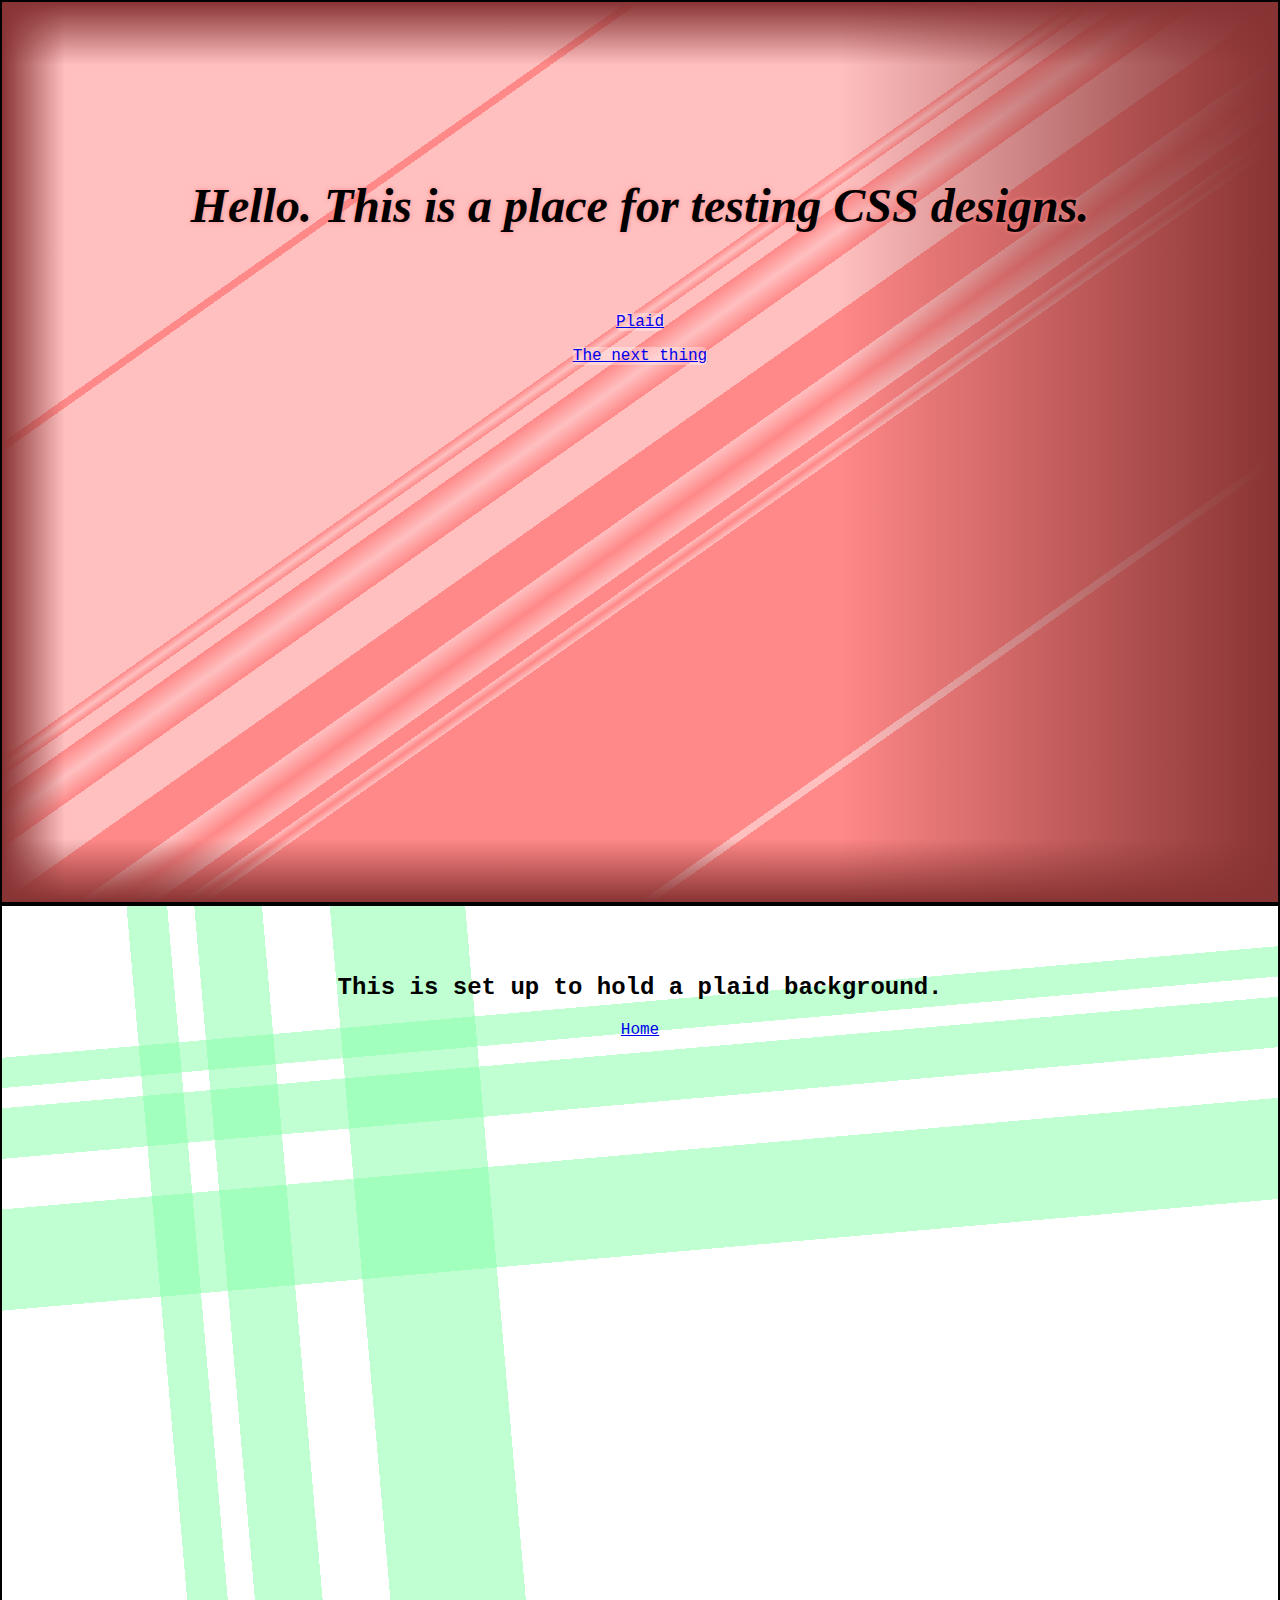
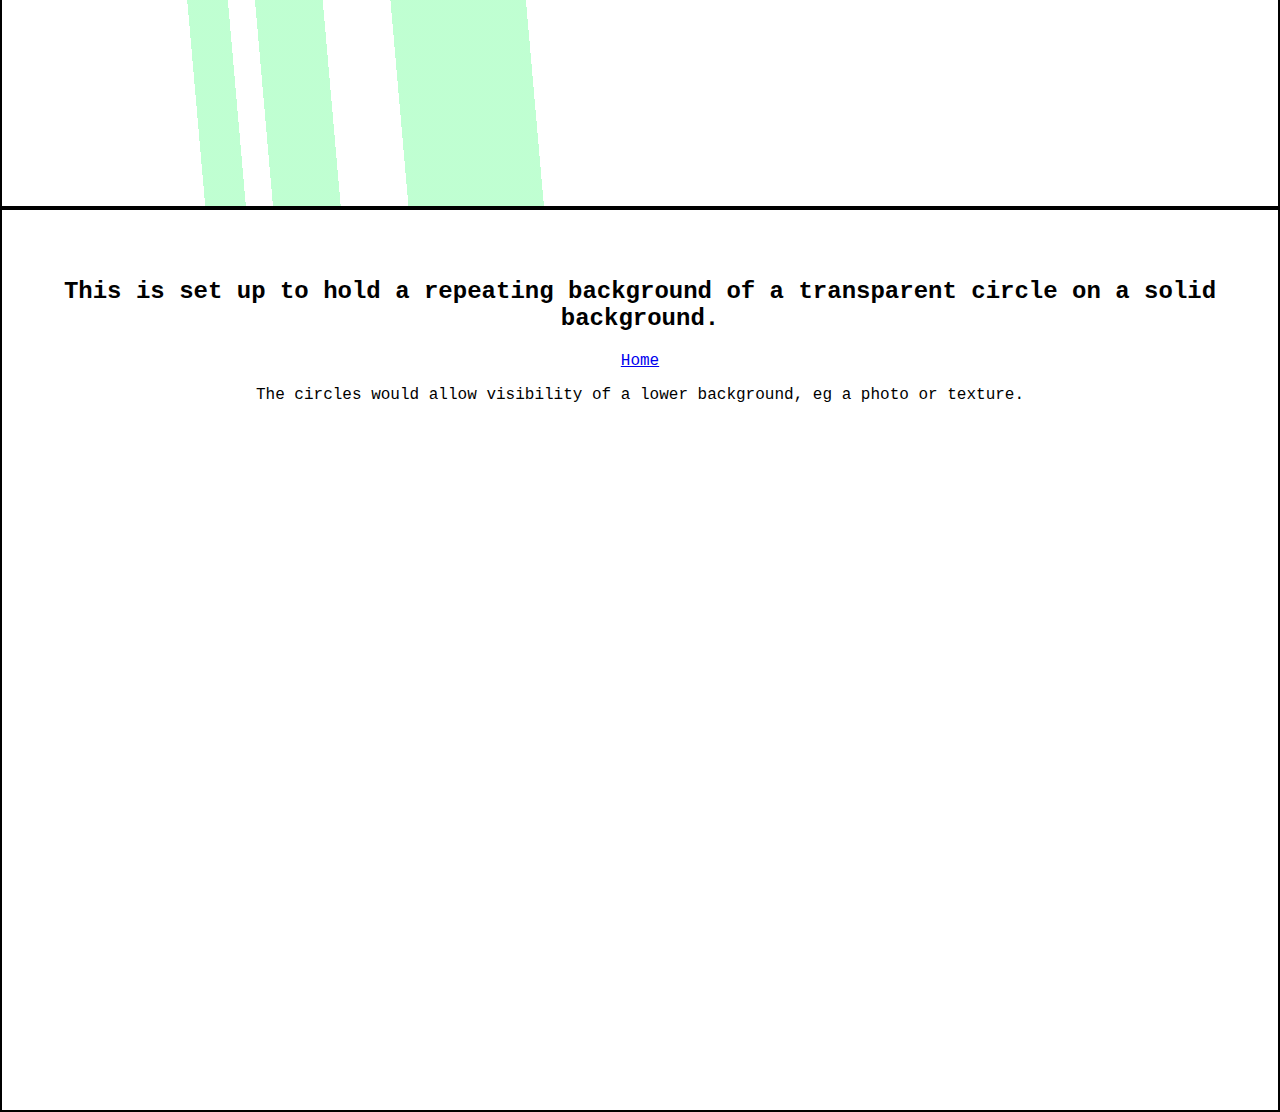
==== sandbox.html @ 55fc09f0 "Added fancy diagonal stripes to the Home section" ====
<!DOCTYPE html>
<html lang="en">
<head>
    <meta charset="utf-8" />
    <meta name="viewport" content="width=device-width, initial-scale=1.0" />
    <link rel="stylesheet" href="styles.css" />
</head>
<body>
    <section id="Home">
        <hgroup></hgroup>
            <h1>Hello. This is a place for testing CSS designs.</h1>
            <nav>
                <p><a href="#Plaid">Plaid</a></p>
                <p><a href="#TransparentCircles">The next thing</a></p>
            </nav>
        </hgroup>
    </section>
    <section id="Plaid">
        <hgroup>
            <h2>This is set up to hold a plaid background.</h2>
            <p><a href="#Home">Home</a></p>
        </hgroup>
    </section>
    <section id="TransparentCircles">
        <hgroup>
            <h2>This is set up to hold a repeating background of a transparent circle on a solid background.</h2>
            <p><a href="#Home">Home</a></p>
            <p>The circles would allow visibility of a lower background, eg a photo or texture.</p>
        </hgroup>
    </section>
</body>
</html>
---- styles.css ----
body {
    background-color: #FFFFFF;
    text-align: center;
    font-family: 'Courier New', Courier, monospace;
    height: 100vh;
    width: 100%;
    margin: 0;
    padding: 0;
}

h1 {
    font-size: 3rem;
    font-family: Cambria, Cochin, Georgia, Times, 'Times New Roman', serif;
    font-style: italic;
    margin: 5rem auto;
    
}

section {
    min-height: 100vh;
    border: 2px solid black;
}

hgroup {padding: 3rem;}

#Home {
    --darkest: #883333;
    --darker: #FF8888;
    --lighter: #FF888888;
    background-image: 
        linear-gradient(
            var(--darkest),
            transparent 7vh,
            transparent 93vh,
            var(--darkest)
        ),
        linear-gradient(
            to right,
            var(--darkest),
            transparent 7vh,
            transparent 93vh,
            var(--darkest)
        ),
        linear-gradient(
            to left top,
            var(--darker) 24.5%,
            var(--lighter) 24.5%,
            var(--lighter) 25%,

            var(--darker) 25%,
            var(--darker) 42%,

            var(--lighter) 42%,
            var(--darker) 42.5%,
            var(--lighter) 43%,

            var(--darker) 43%,
            var(--darker) 44%,

            var(--lighter) 44%,
            var(--darker) 45.5%,
            var(--lighter) 47%,

            var(--darker) 47%,
            var(--darker) 50%, 
            
            var(--lighter) 50%, 
            var(--lighter) 53%,

            var(--darker) 53%,
            var(--lighter) 54.5%,
            var(--darker) 56%,

            var(--lighter) 56%,
            var(--lighter) 57%,

            var(--darker) 57%,
            var(--lighter) 57.5%,
            var(--darker) 58%,

            var(--lighter) 58%,
            var(--lighter) 75%,

            var(--darker) 75%,
            var(--darker) 75.5%,
            var(--lighter) 75.5%
        )
    ;
}

#Home h1 {
    text-shadow: 0px 0px 5px var(--darker);
}

#Home a {
    background-color: #FFFFFF55;
    border-radius: 5px;
}

#Plaid {
    --plaid-1: #88FFAA88;
    background-image: 
        linear-gradient(
            175deg,
            transparent 15%,
            var(--plaid-1) 15%,
            var(--plaid-1) 18%,
            transparent 18%,
            transparent 20%,
            var(--plaid-1) 20%,
            var(--plaid-1) 25%,
            transparent 25%,
            transparent 30%,
            var(--plaid-1) 30%,
            var(--plaid-1) 40%,
            transparent 40%
        ),
        linear-gradient(
            85deg,
            transparent 15%,
            var(--plaid-1) 15%,
            var(--plaid-1) 18%,
            transparent 18%,
            transparent 20%,
            var(--plaid-1) 20%,
            var(--plaid-1) 25%,
            transparent 25%,
            transparent 30%,
            var(--plaid-1) 30%,
            var(--plaid-1) 40%,
            transparent 40%
        )
    ;
}

#TransparentCircles {

}
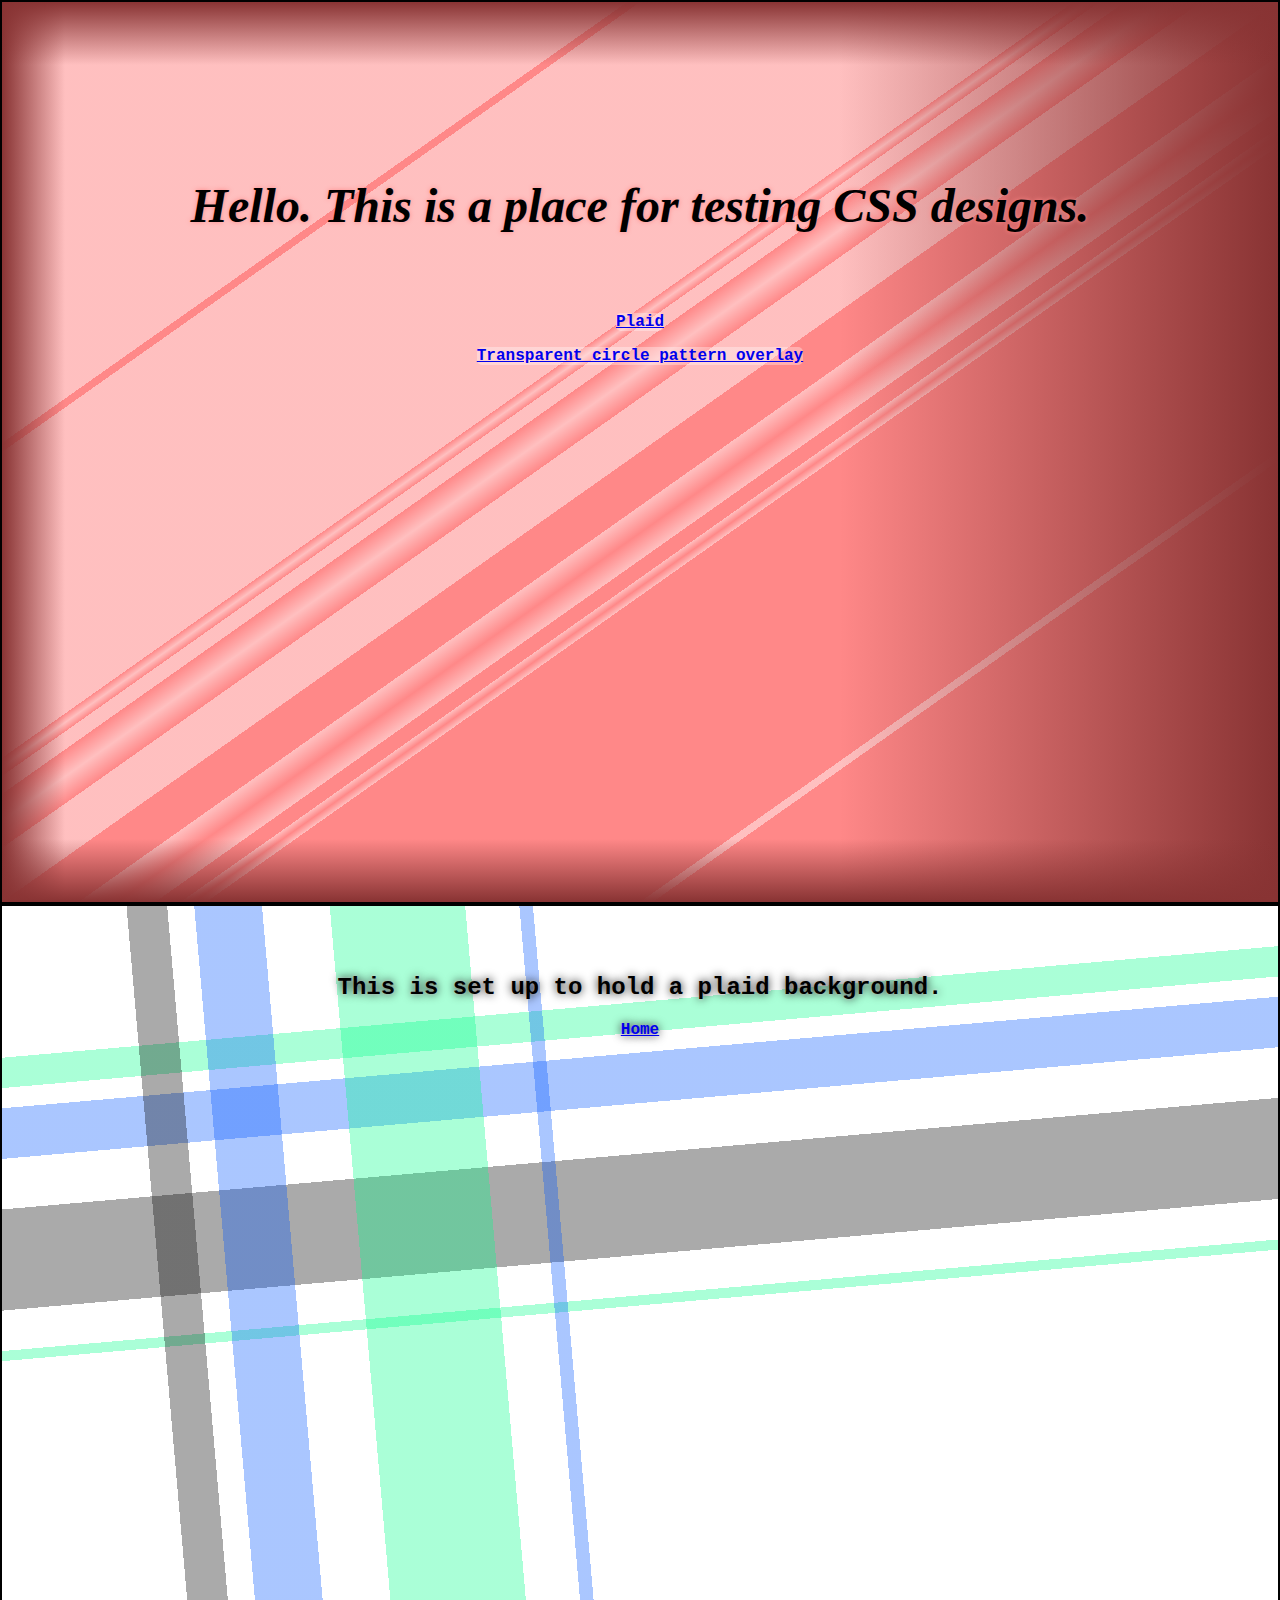
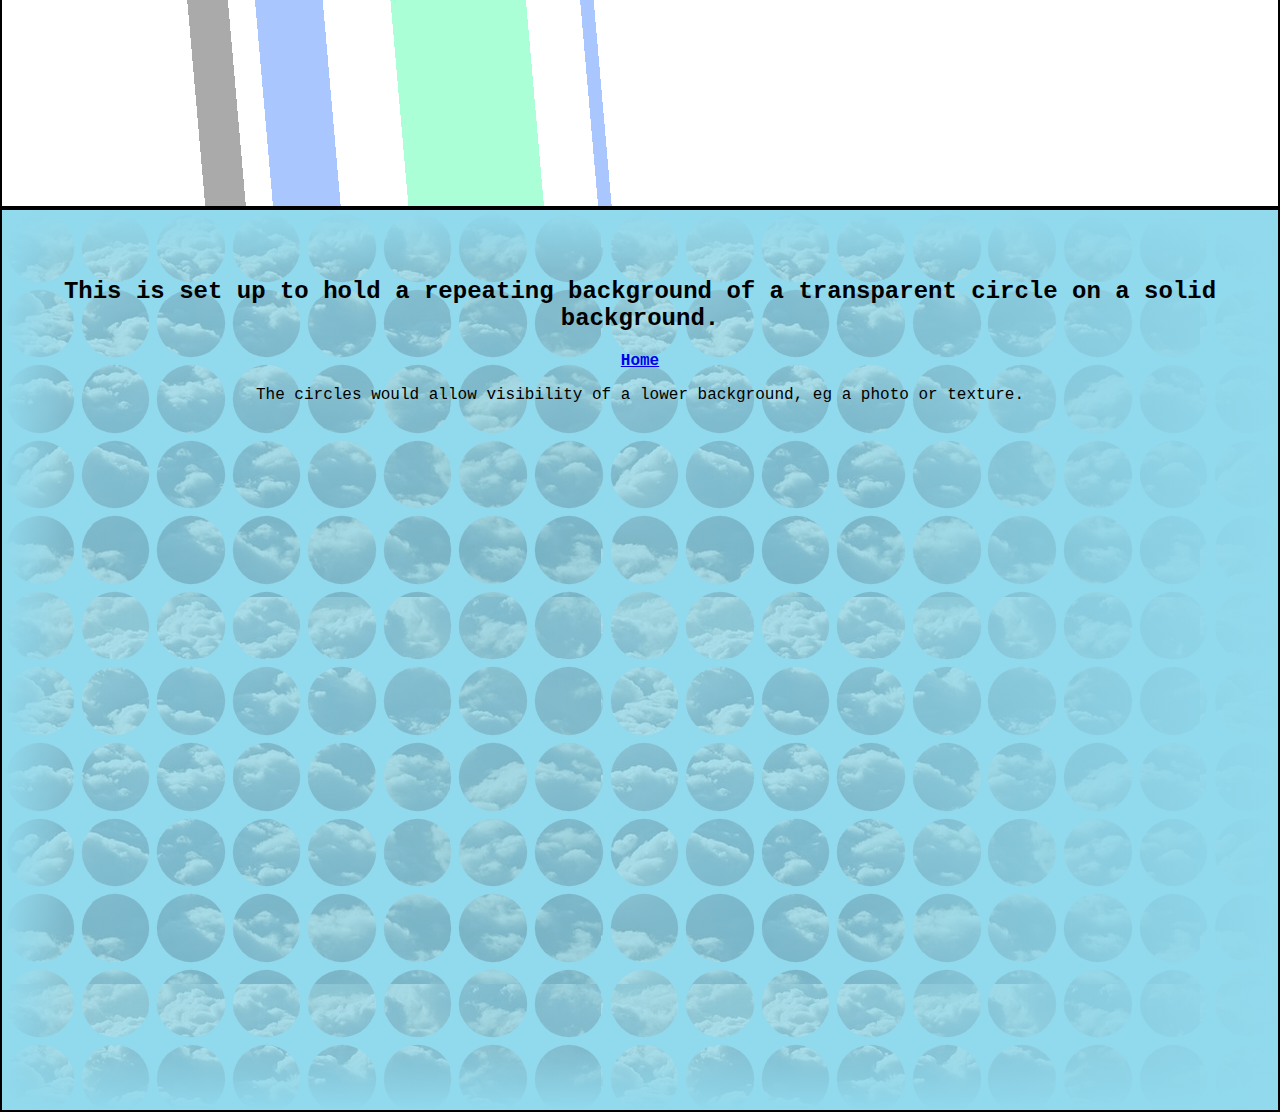
==== commit e8b29635: "Added the basic version of the background for the transparent circles section" ====
--- a/sandbox.html
+++ b/sandbox.html
@@ -11,7 +11,7 @@
             <h1>Hello. This is a place for testing CSS designs.</h1>
             <nav>
                 <p><a href="#Plaid">Plaid</a></p>
-                <p><a href="#TransparentCircles">The next thing</a></p>
+                <p><a href="#TransparentCircles">Transparent circle pattern overlay</a></p>
             </nav>
         </hgroup>
     </section>
@@ -27,6 +27,7 @@
             <p><a href="#Home">Home</a></p>
             <p>The circles would allow visibility of a lower background, eg a photo or texture.</p>
         </hgroup>
+        <div id="clouds"></div>
     </section>
 </body>
 </html>--- a/styles.css
+++ b/styles.css
@@ -8,20 +8,16 @@
     padding: 0;
 }
 
-h1 {
-    font-size: 3rem;
-    font-family: Cambria, Cochin, Georgia, Times, 'Times New Roman', serif;
-    font-style: italic;
-    margin: 5rem auto;
-    
-}
-
 section {
     min-height: 100vh;
     border: 2px solid black;
 }
 
 hgroup {padding: 3rem;}
+
+a {font-weight: bold;}
+
+/* *******   Landing section: #Home    ********** */
 
 #Home {
     --darkest: #883333;
@@ -88,8 +84,13 @@
     ;
 }
 
-#Home h1 {
+h1 {
     text-shadow: 0px 0px 5px var(--darker);
+    font-size: 3rem;
+    font-family: Cambria, Cochin, Georgia, Times, 'Times New Roman', serif;
+    font-style: italic;
+    margin: 5rem auto;
+
 }
 
 #Home a {
@@ -97,9 +98,36 @@
     border-radius: 5px;
 }
 
+/* *******  Plaid section  ********** */
+
+
 #Plaid {
-    --plaid-1: #88FFAA88;
+    --plaid-1: #00FF8855;
+    --plaid-2: #0055FF55;
+    --plaid-3: #00000055;
+    /* text-shadow: 0px 0px 3px white, 0 0 10px black; */
+    text-shadow: 0px 0px 10px black, 0 0 3px white;
     background-image: 
+        linear-gradient(
+            85deg,
+            transparent 15%,
+            var(--plaid-3) 15%,
+            var(--plaid-3) 18%,
+            transparent 18%,
+            transparent 20%,
+            var(--plaid-2) 20%,
+            var(--plaid-2) 25%,
+            transparent 25%,
+            transparent 30%,
+            var(--plaid-1) 30%,
+            var(--plaid-1) 40%,
+            transparent 40%,
+            transparent 44%,
+            var(--plaid-2) 44%,
+            var(--plaid-2) 45%,
+            transparent 45%
+
+        ),
         linear-gradient(
             175deg,
             transparent 15%,
@@ -107,32 +135,50 @@
             var(--plaid-1) 18%,
             transparent 18%,
             transparent 20%,
-            var(--plaid-1) 20%,
-            var(--plaid-1) 25%,
+            var(--plaid-2) 20%,
+            var(--plaid-2) 25%,
             transparent 25%,
             transparent 30%,
-            var(--plaid-1) 30%,
-            var(--plaid-1) 40%,
-            transparent 40%
-        ),
-        linear-gradient(
-            85deg,
-            transparent 15%,
-            var(--plaid-1) 15%,
-            var(--plaid-1) 18%,
-            transparent 18%,
-            transparent 20%,
-            var(--plaid-1) 20%,
-            var(--plaid-1) 25%,
-            transparent 25%,
-            transparent 30%,
-            var(--plaid-1) 30%,
-            var(--plaid-1) 40%,
-            transparent 40%
+            var(--plaid-3) 30%,
+            var(--plaid-3) 40%,
+            transparent 40%,
+            transparent 44%,
+            var(--plaid-1) 44%,
+            var(--plaid-1) 45%,
+            transparent 45%
         )
     ;
 }
 
 #TransparentCircles {
+    position: relative;
+    background-image: 
+        url(circleMask.svg),
+        linear-gradient(
+            #91d9edFF,
+            #91d9ed88 7vh,
+            #91d9ed88 93vh,
+            #91d9edFF
+        ),
+        linear-gradient(
+            to right,
+            #91d9edFF,
+            #91d9ed88 7vh,
+            #91d9ed88 93vh,
+            #91d9edFF
+        )
+    ;
+    background-repeat: repeat;
+}
 
+#clouds {
+    position: absolute;
+    height: 100vh;
+    width: 100%;
+    top: 0;
+    left: 0;
+    z-index: -1;
+    background-image: url(clouds.jpg);
+    background-repeat: repeat;
+    /* background-size: cover; */
 }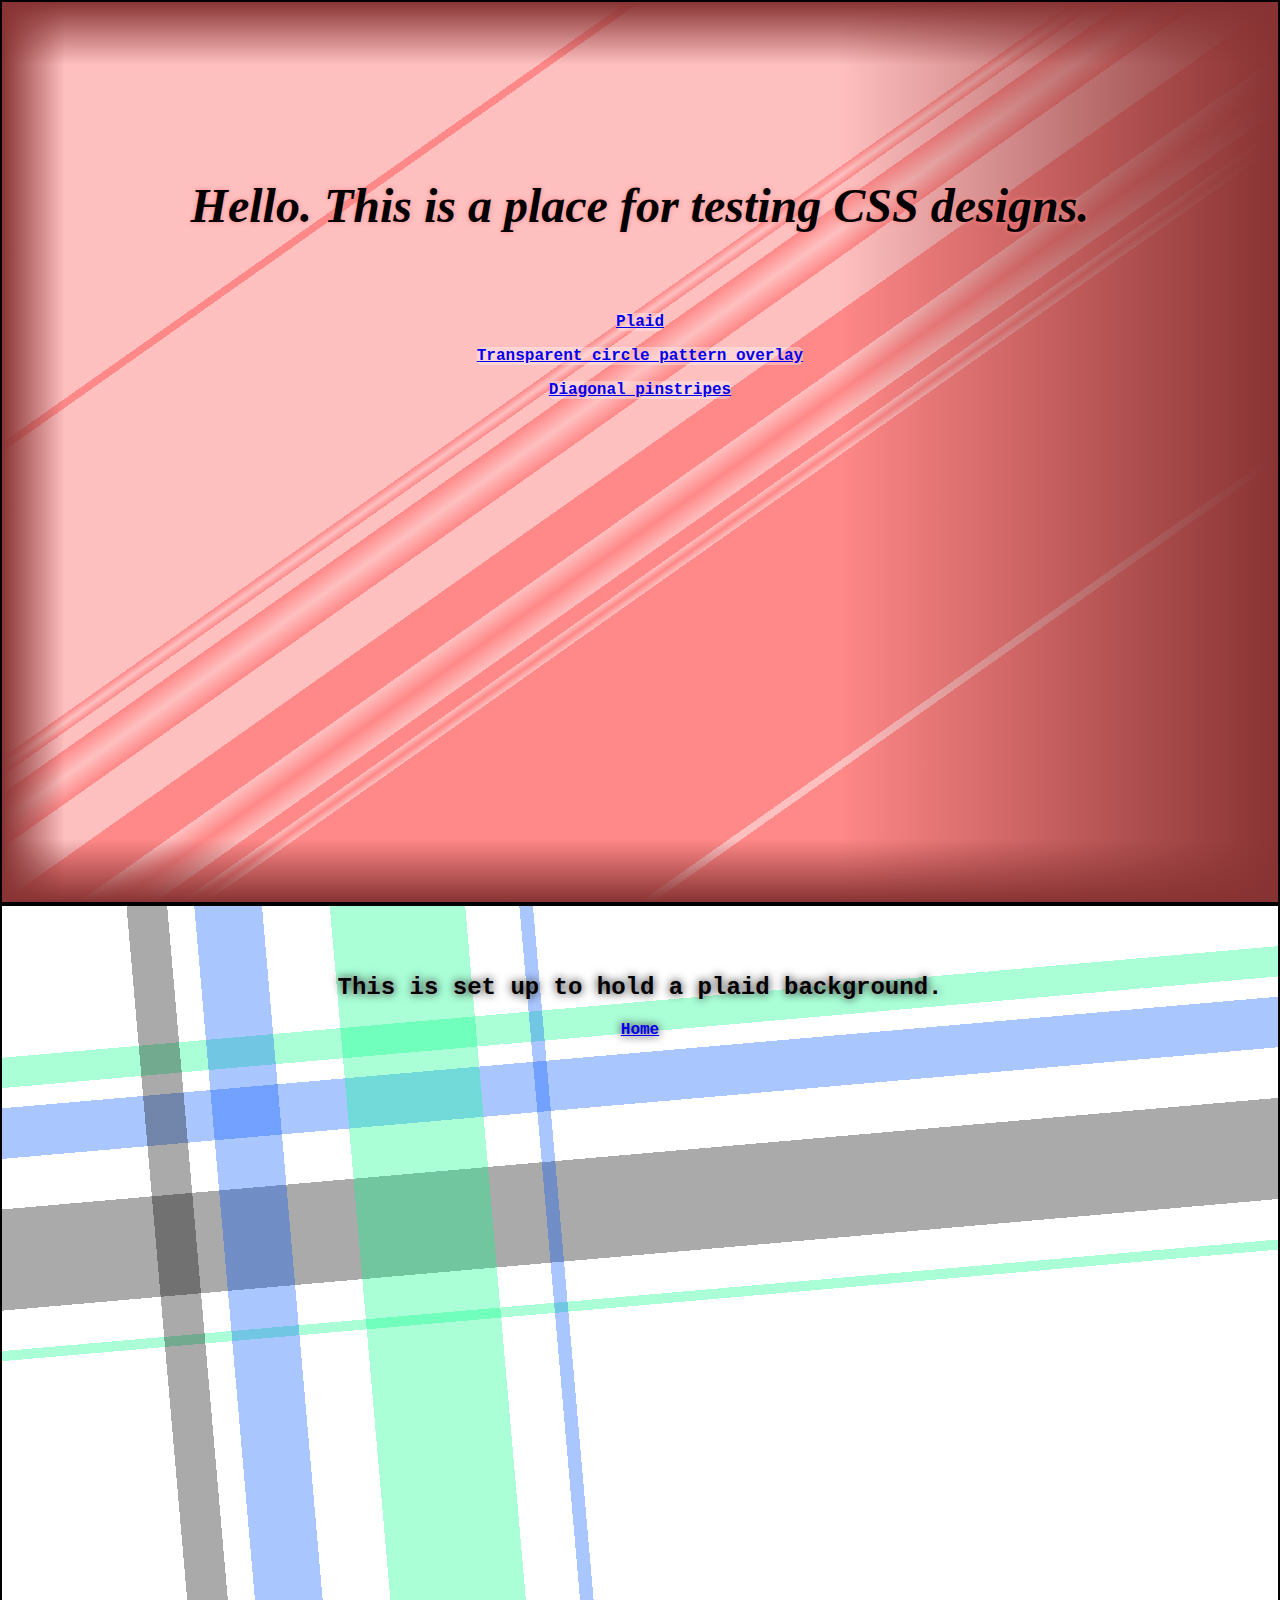
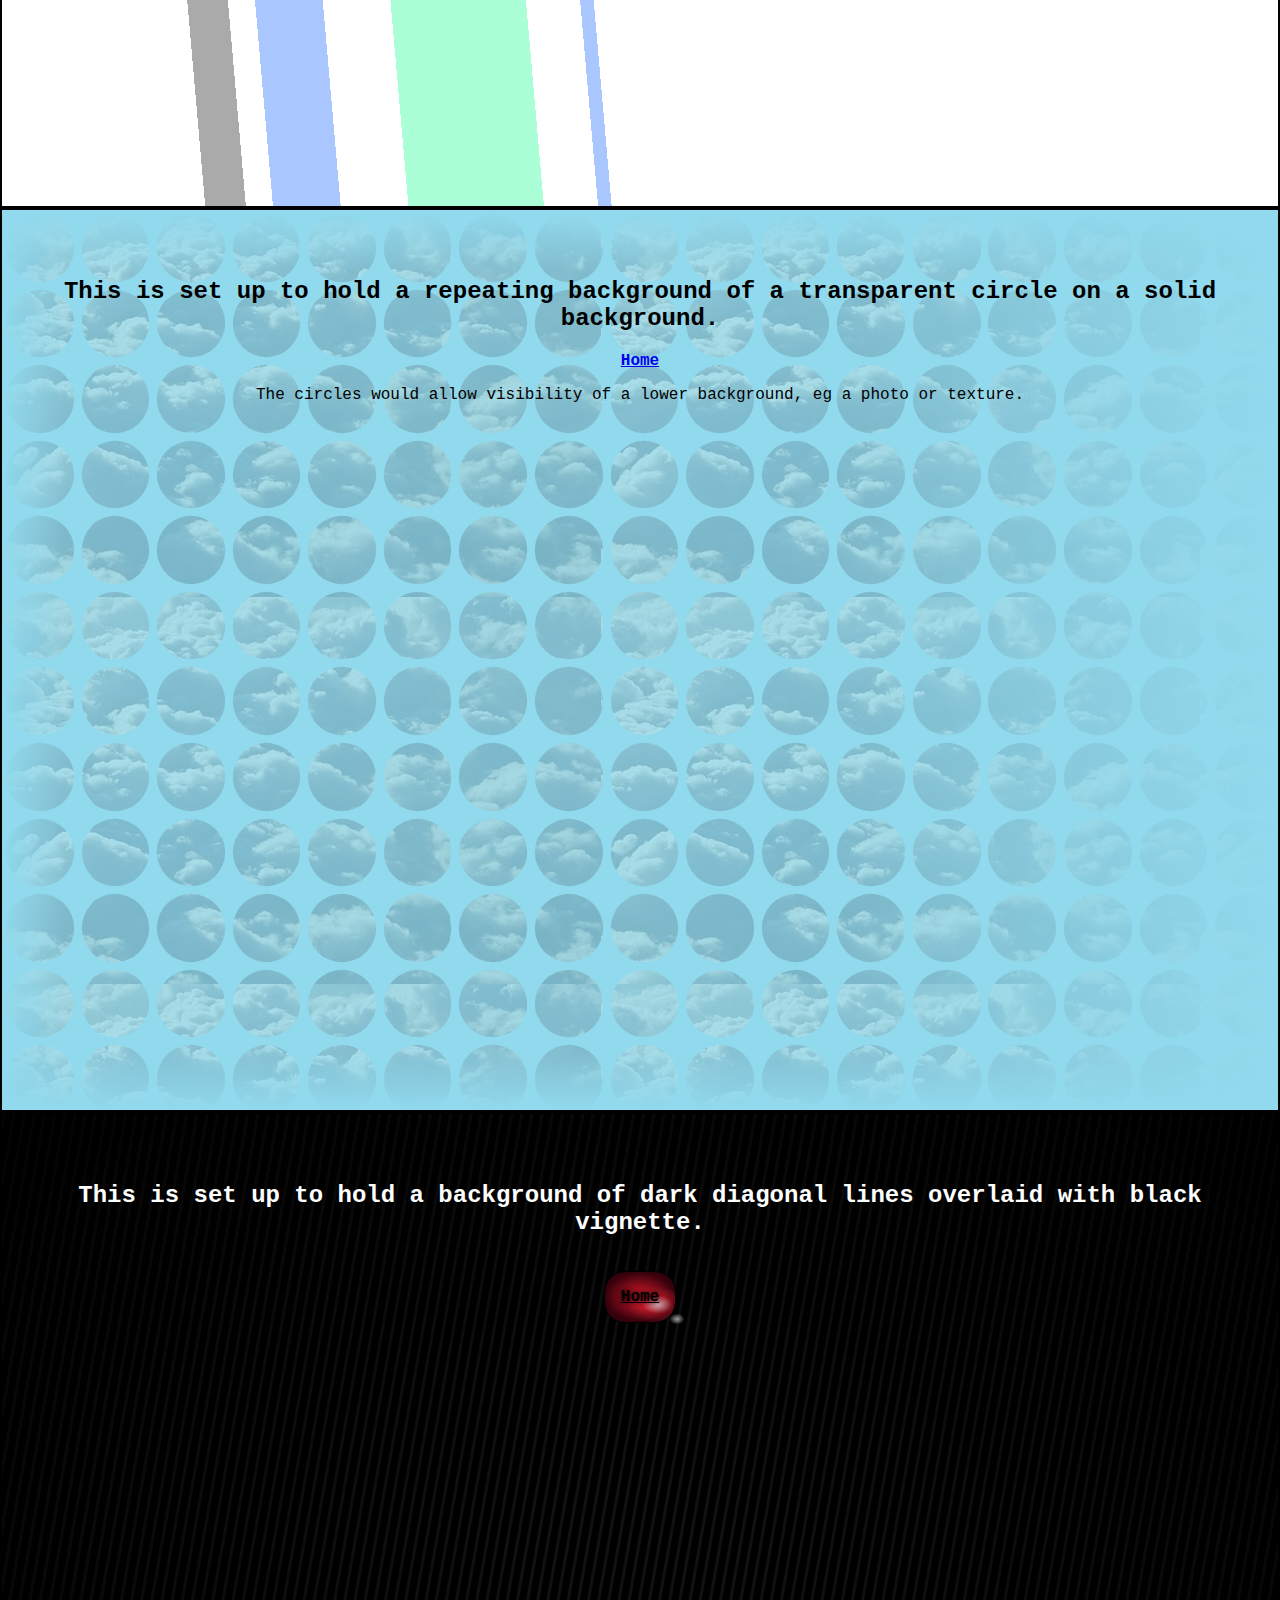
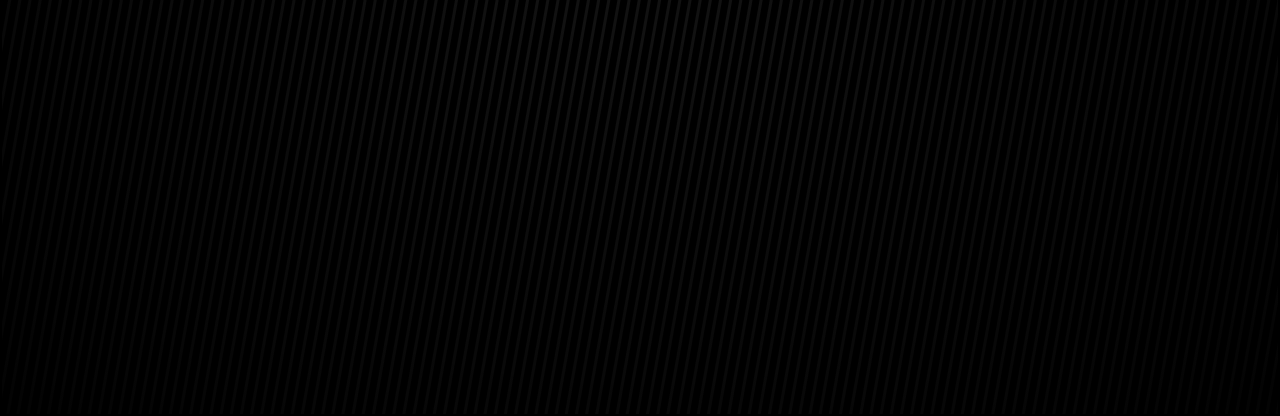
==== commit 1ddbe524: "Added diagonal black pinstripe section" ====
--- a/sandbox.html
+++ b/sandbox.html
@@ -12,6 +12,7 @@
             <nav>
                 <p><a href="#Plaid">Plaid</a></p>
                 <p><a href="#TransparentCircles">Transparent circle pattern overlay</a></p>
+                <p><a href="#Pinstripe">Diagonal pinstripes</a></p>
             </nav>
         </hgroup>
     </section>
@@ -29,5 +30,11 @@
         </hgroup>
         <div id="clouds"></div>
     </section>
+    <section id="Pinstripe">
+        <hgroup>
+            <h2>This is set up to hold a background of dark diagonal lines overlaid with black vignette.</h2>
+            <p><a href="#Home">Home</a></p>
+        </hgroup>
+    </section>
 </body>
 </html>--- a/styles.css
+++ b/styles.css
@@ -150,6 +150,8 @@
     ;
 }
 
+/* *******  Transparent circles section  ********** */
+
 #TransparentCircles {
     position: relative;
     background-image: 
@@ -181,4 +183,62 @@
     background-image: url(clouds.jpg);
     background-repeat: repeat;
     /* background-size: cover; */
-}+}
+
+/* *******  Dark diagonal pinstripe section  ********** */
+
+#Pinstripe {
+    color: white;
+    background-image: 
+        radial-gradient(
+            transparent 10%,
+            #000000CC
+        ),
+        repeating-linear-gradient(
+            100deg,
+            black 10px,
+            #111111 11px,
+            #111111 13px,
+            black 14px,
+            black 20px   
+        )
+    ;
+}
+
+#Pinstripe a {
+    padding: 1rem;
+    position: relative;
+    top: 2rem;
+    border-radius: 20px;
+    outline: 1px solid black;
+    color: black;
+    font-weight: bolder;
+    text-shadow: 0px 0px 5px black;
+    background-image: 
+        radial-gradient(
+            at 75% 65%,
+            #FFFFFFAA 0%,
+            #ff1f3155 20%,
+            #9e1d2855 30%,
+            #55021433 40%
+        ),
+        radial-gradient(
+            #ff1f31,
+            #2c000a 70%
+        )
+    ;
+}
+
+#Pinstripe a::after {     /* This is the light shining off the underlying surface */
+    content: "";
+    position: absolute;
+    height: 20%;
+    width: 20%;
+    right: -9px;
+    bottom: -2px;
+    background-image: radial-gradient(
+        #FFFFFF88 10%,
+        #FFFFFF00 80%
+    );
+    border-radius: 50%;
+}
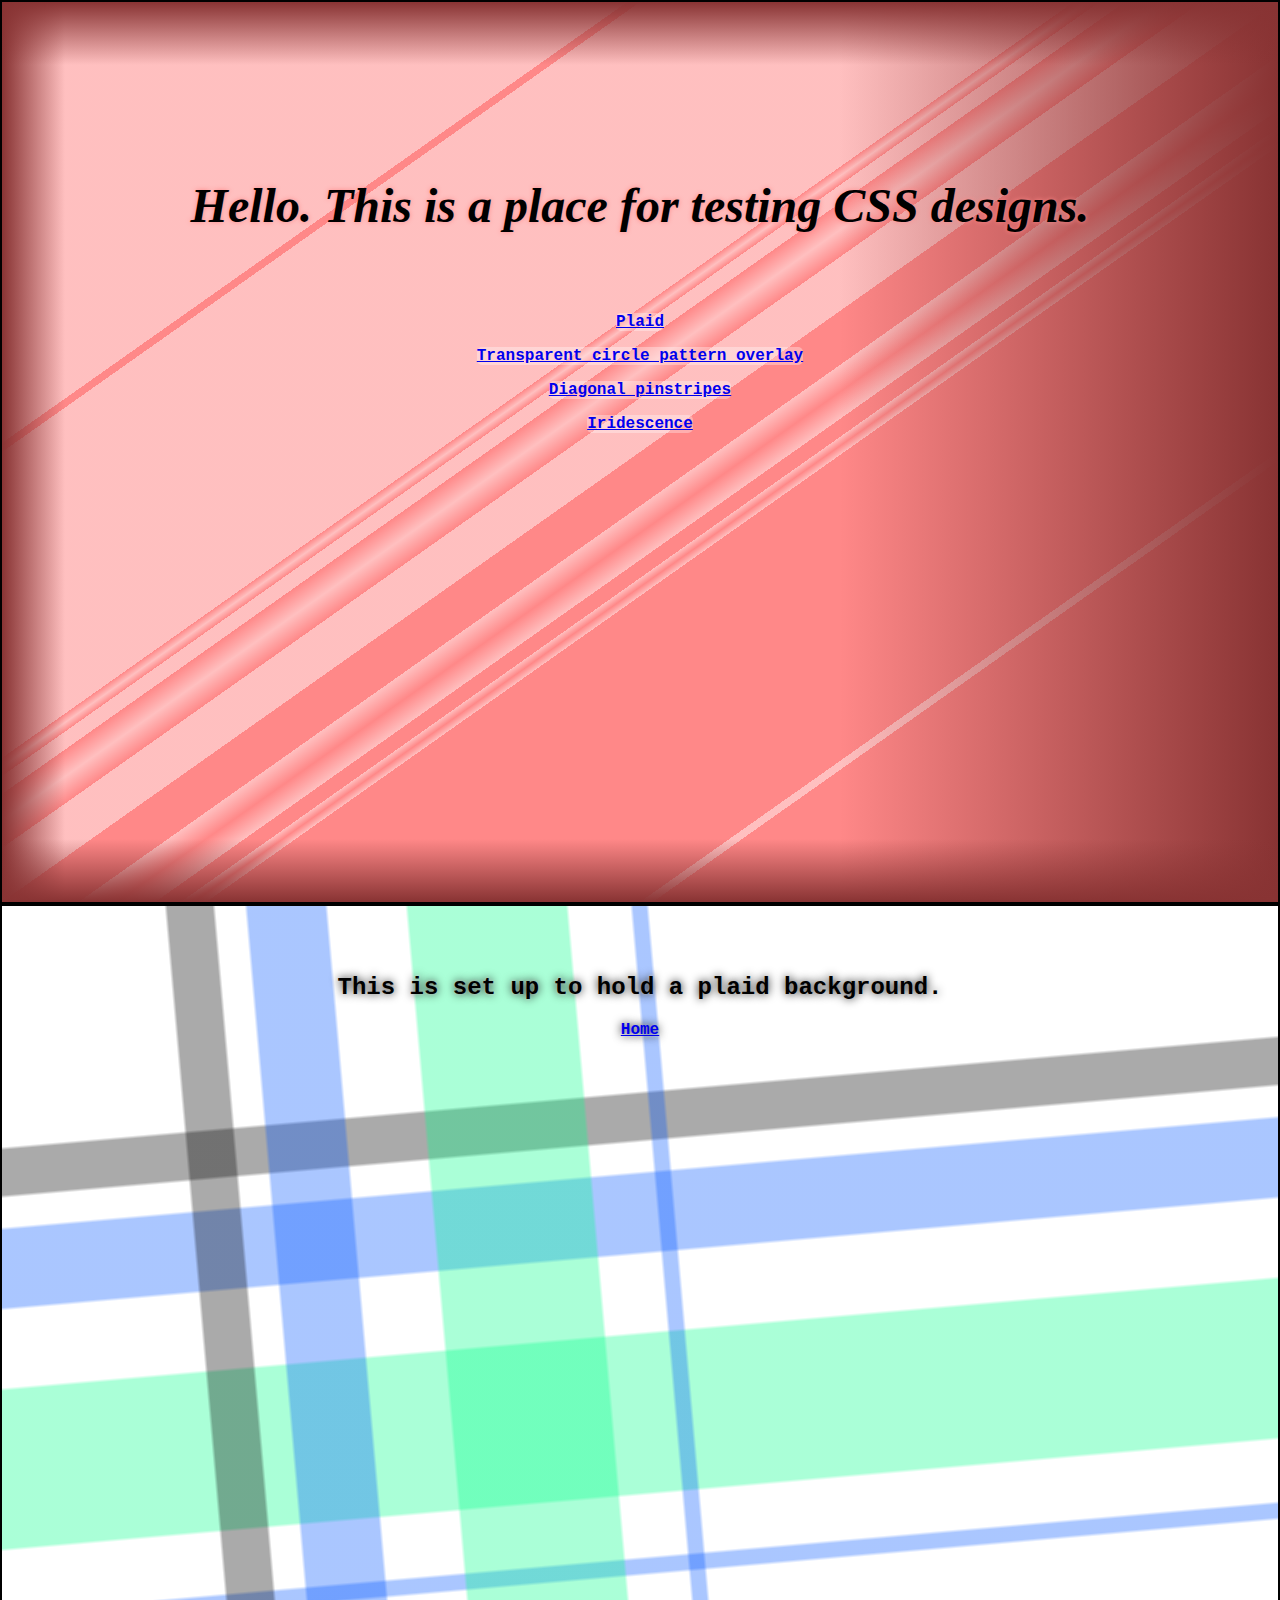
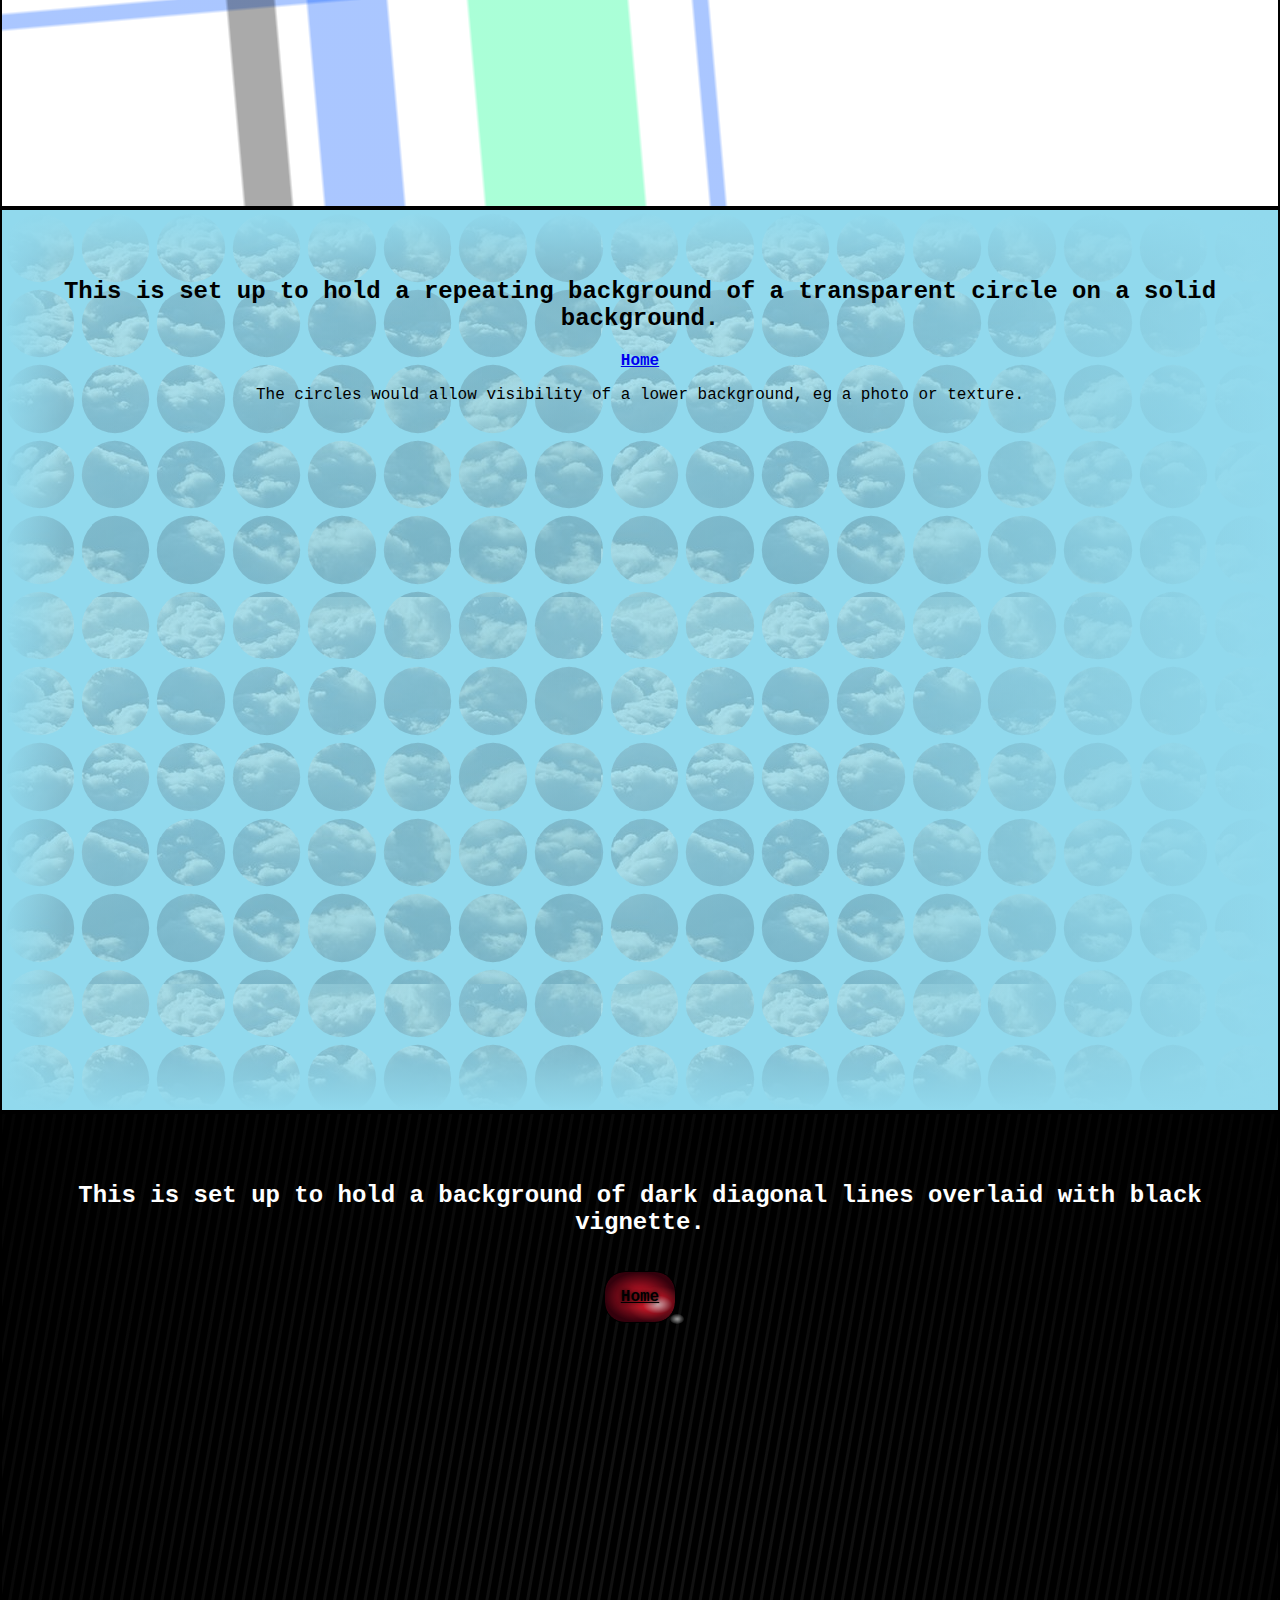
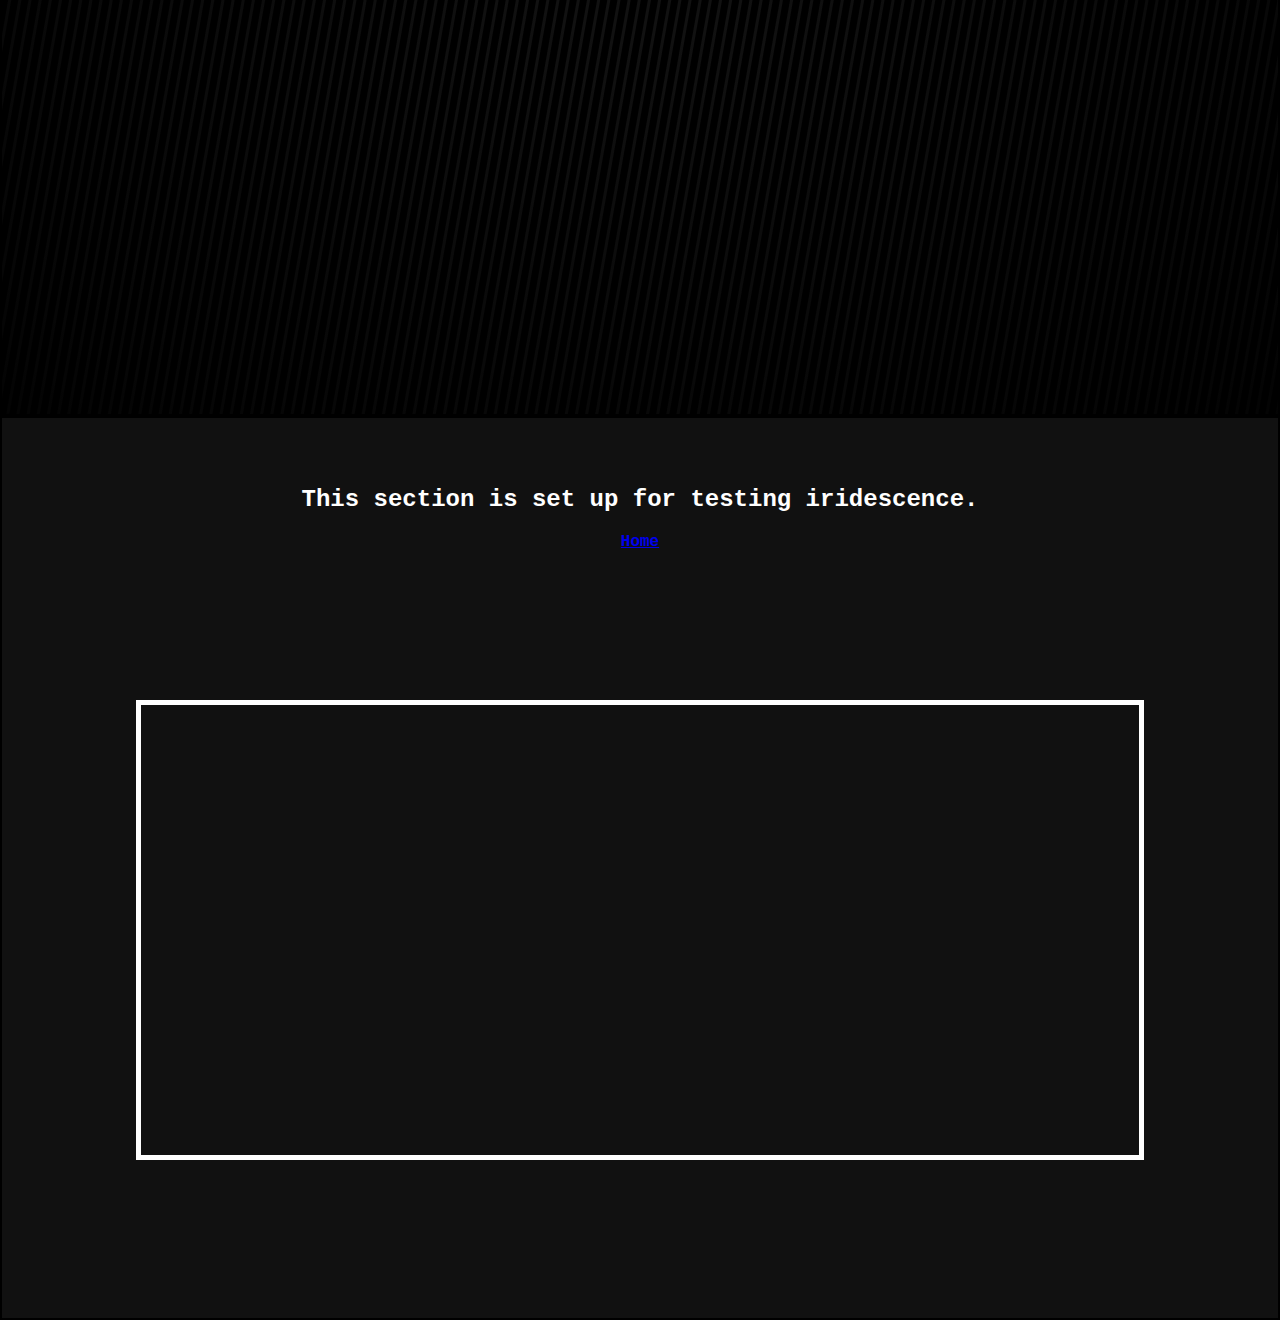
==== commit deb6db49: "Added basic infrastructure for iridescence" ====
--- a/sandbox.html
+++ b/sandbox.html
@@ -13,6 +13,7 @@
                 <p><a href="#Plaid">Plaid</a></p>
                 <p><a href="#TransparentCircles">Transparent circle pattern overlay</a></p>
                 <p><a href="#Pinstripe">Diagonal pinstripes</a></p>
+                <p><a href="#Peacock">Iridescence</a></p>
             </nav>
         </hgroup>
     </section>
@@ -36,5 +37,21 @@
             <p><a href="#Home">Home</a></p>
         </hgroup>
     </section>
+    <section id="Peacock">
+        <hgroup>
+            <h2>This section is set up for testing iridescence.</h2>
+            <p><a href="#Home">Home</a></p>
+        </hgroup>
+        <div id="container">
+            <div class="irid" id="red"></div>
+            <div class="irid" id="orange"></div>
+            <div class="irid" id="yellow"></div>
+            <div class="irid" id="green"></div>
+            <div class="irid" id="cyan"></div>
+            <div class="irid" id="blue"></div>
+            <div class="irid" id="magenta"></div>
+        </div>
+        <script src="peacock.js"></script>
+    </section>
 </body>
 </html>--- a/styles.css
+++ b/styles.css
@@ -105,47 +105,48 @@
     --plaid-1: #00FF8855;
     --plaid-2: #0055FF55;
     --plaid-3: #00000055;
-    /* text-shadow: 0px 0px 3px white, 0 0 10px black; */
+    --plaid-1-fade: #00FF882A;
+    --plaid-2-fade: #0055FF2A;
+    --plaid-3-fade: #0000002A;
     text-shadow: 0px 0px 10px black, 0 0 3px white;
     background-image: 
         linear-gradient(
             85deg,
-            transparent 15%,
-            var(--plaid-3) 15%,
-            var(--plaid-3) 18%,
-            transparent 18%,
-            transparent 20%,
-            var(--plaid-2) 20%,
-            var(--plaid-2) 25%,
-            transparent 25%,
-            transparent 30%,
-            var(--plaid-1) 30%,
-            var(--plaid-1) 40%,
-            transparent 40%,
-            transparent 44%,
-            var(--plaid-2) 44%,
-            var(--plaid-2) 45%,
-            transparent 45%
-
+            transparent 15rem,
+            var(--plaid-3) 15.2rem,
+            var(--plaid-3) 18rem,
+            transparent 18.2rem,
+            transparent 20rem,
+            var(--plaid-2) 20.2rem,
+            var(--plaid-2) 25rem,
+            transparent 25.2rem,
+            transparent 30rem,
+            var(--plaid-1) 30.2rem,
+            var(--plaid-1) 40rem,
+            transparent 40.2rem,
+            transparent 44rem,
+            var(--plaid-2) 44.2rem,
+            var(--plaid-2) 45rem,
+            transparent 45.2rem
         ),
         linear-gradient(
             175deg,
-            transparent 15%,
-            var(--plaid-1) 15%,
-            var(--plaid-1) 18%,
-            transparent 18%,
-            transparent 20%,
-            var(--plaid-2) 20%,
-            var(--plaid-2) 25%,
-            transparent 25%,
-            transparent 30%,
-            var(--plaid-3) 30%,
-            var(--plaid-3) 40%,
-            transparent 40%,
-            transparent 44%,
-            var(--plaid-1) 44%,
-            var(--plaid-1) 45%,
-            transparent 45%
+            transparent 15rem,
+            var(--plaid-3) 15.2rem,
+            var(--plaid-3) 18rem,
+            transparent 18.2rem,
+            transparent 20rem,
+            var(--plaid-2) 20.2rem,
+            var(--plaid-2) 25rem,
+            transparent 25.2rem,
+            transparent 30rem,
+            var(--plaid-1) 30.2rem,
+            var(--plaid-1) 40rem,
+            transparent 40.2rem,
+            transparent 44rem,
+            var(--plaid-2) 44.2rem,
+            var(--plaid-2) 45rem,
+            transparent 45.2rem
         )
     ;
 }
@@ -242,3 +243,75 @@
     );
     border-radius: 50%;
 }
+
+/* *******  Peacock feather iridesence section  ********** */
+
+#Peacock {
+    color: white;
+    background-color: #111111;
+}
+
+#container {
+    position: relative;
+    outline: 5px solid white;
+    height: 50vh;
+    width: 78vw;
+    margin: 10vh auto;
+}
+
+.irid {
+    height: 50vh;
+    width: 18vw;
+    position: absolute;
+    opacity: 0.5;
+    visibility: hidden;
+}
+
+#red {
+    background-image: radial-gradient(
+        #FF0000 20%,
+        transparent
+    );
+    left: 0;}
+
+#orange {
+    background-image: radial-gradient(
+        #ff6000 20%,
+        transparent
+    );
+    left: 10vw;}
+
+#yellow {
+    background-image: radial-gradient(
+        #FFFF00 20%,
+        transparent
+    );
+    left: 20vw;}
+
+#green {
+    background-image: radial-gradient(
+        #00FF00 20%,
+        transparent
+    );
+    left: 30vw;}
+
+#cyan {
+    background-image: radial-gradient(
+        #00FFFF 20%,
+        transparent
+    );
+    left: 40vw;}
+
+#blue {
+    background-image: radial-gradient(
+        #0000FF 20%,
+        transparent
+    );
+    left: 50vw;}
+
+#magenta {
+    background-image: radial-gradient(
+        #FF00FF 20%,
+        transparent
+    );
+    left: 60vw;}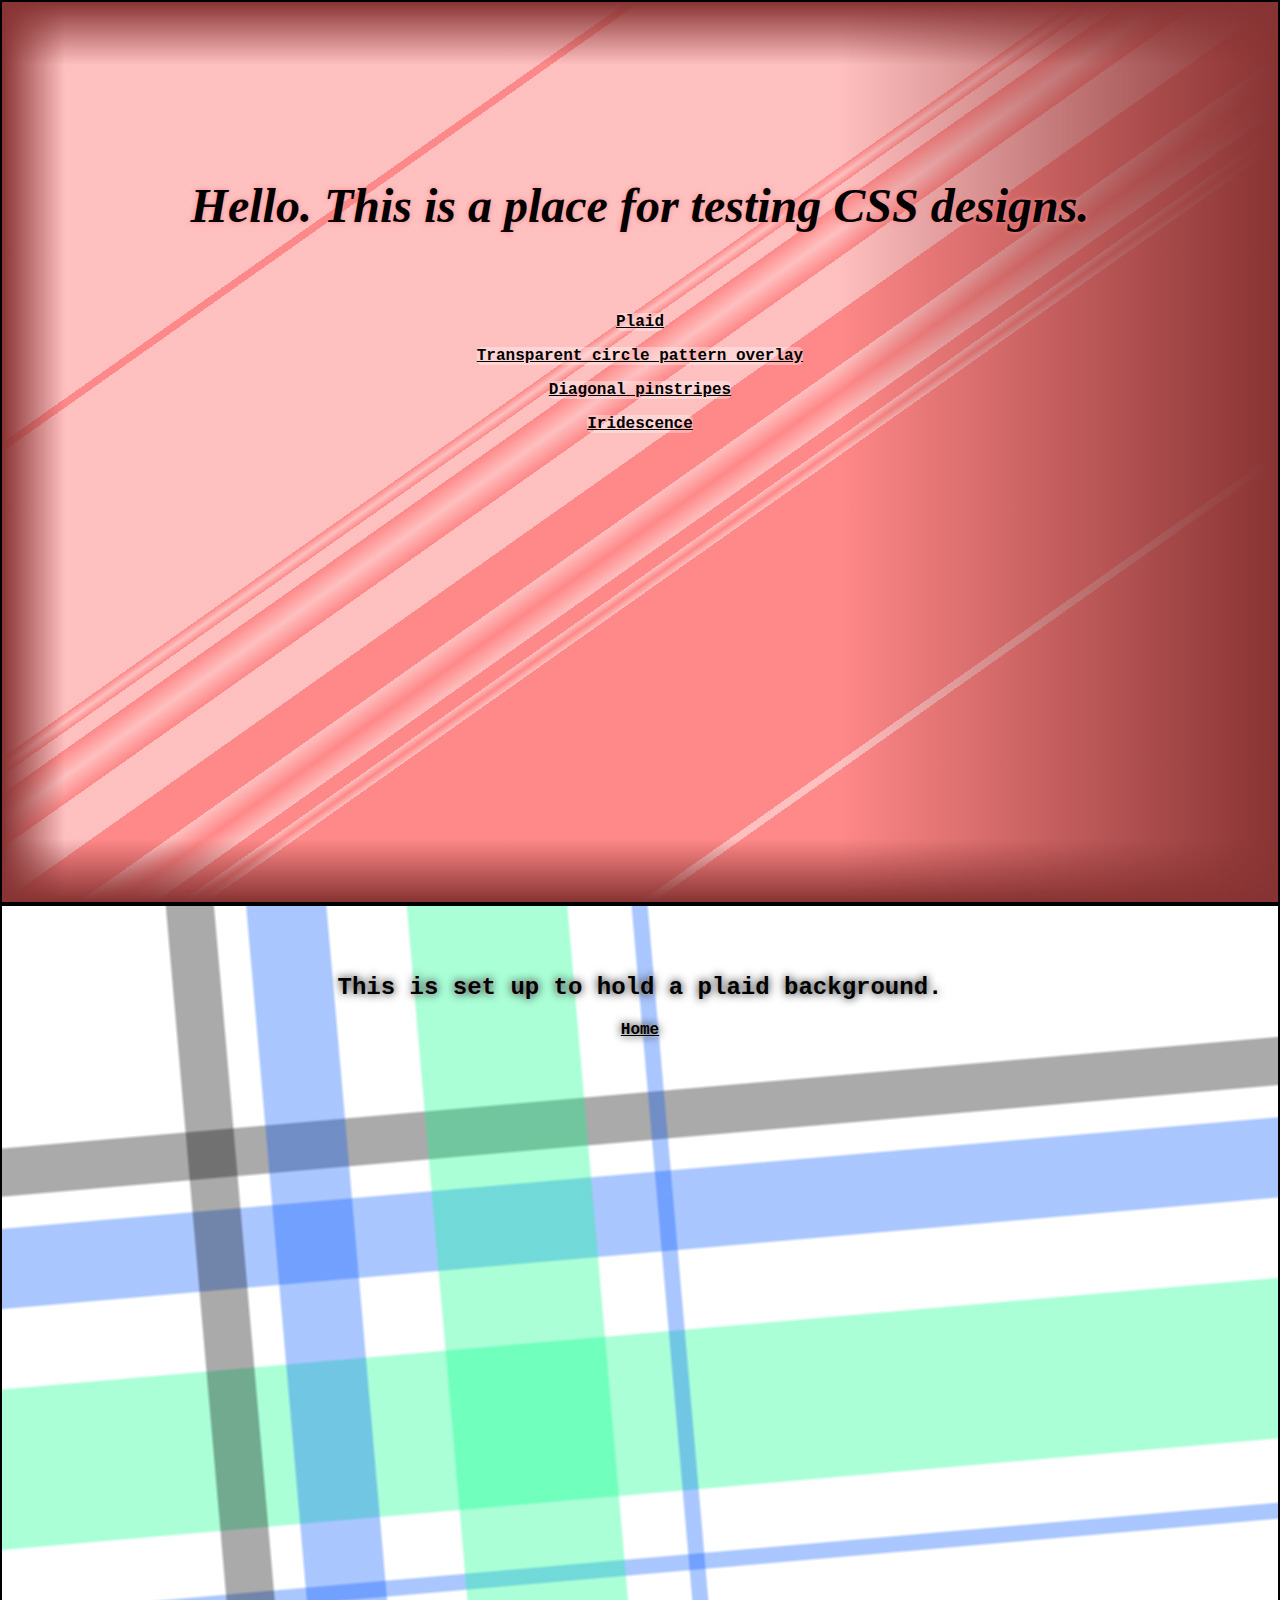
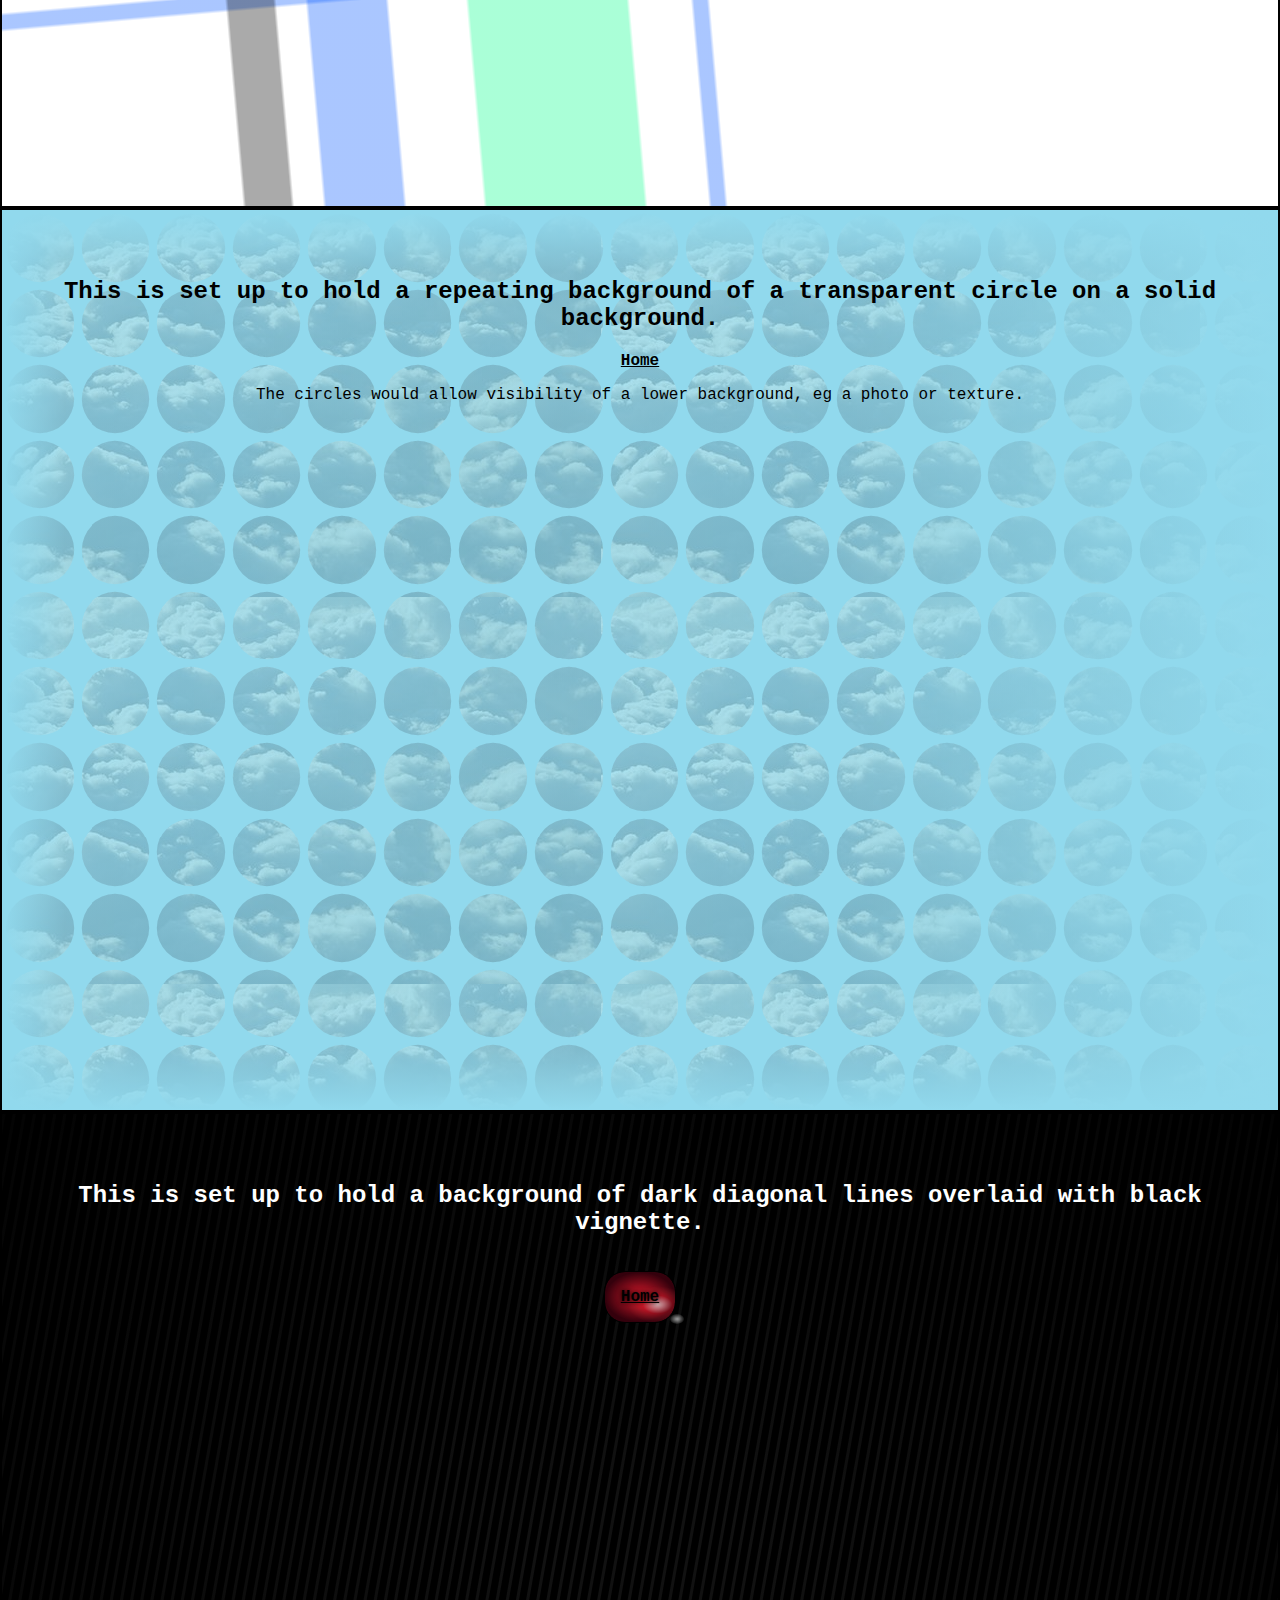
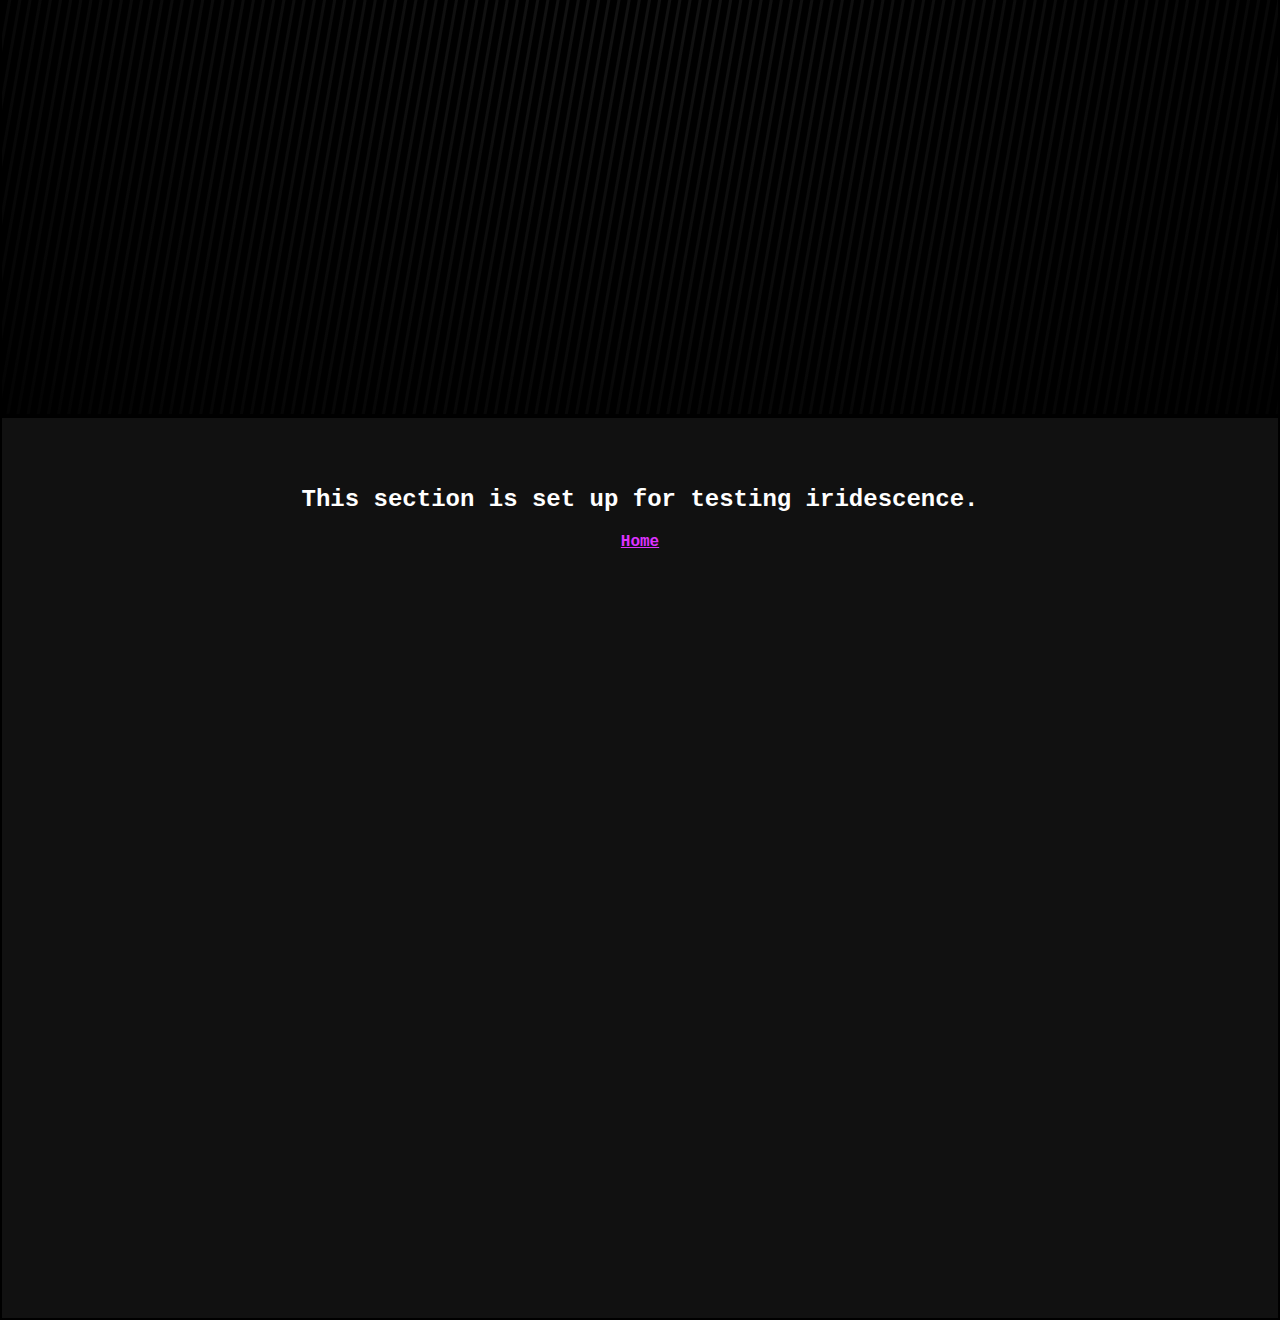
==== commit af2fc15f: "Improve iridescence; change link color to black" ====
--- a/sandbox.html
+++ b/sandbox.html
@@ -43,9 +43,9 @@
             <p><a href="#Home">Home</a></p>
         </hgroup>
         <div id="container">
-            <div class="irid" id="red"></div>
-            <div class="irid" id="orange"></div>
-            <div class="irid" id="yellow"></div>
+            <!-- <div class="irid" id="red"></div> -->
+            <!-- <div class="irid" id="orange"></div> -->
+            <!-- <div class="irid" id="yellow"></div> -->
             <div class="irid" id="green"></div>
             <div class="irid" id="cyan"></div>
             <div class="irid" id="blue"></div>
--- a/styles.css
+++ b/styles.css
@@ -15,7 +15,7 @@
 
 hgroup {padding: 3rem;}
 
-a {font-weight: bold;}
+a {font-weight: bold; color: black;}
 
 /* *******   Landing section: #Home    ********** */
 
@@ -212,7 +212,6 @@
     top: 2rem;
     border-radius: 20px;
     outline: 1px solid black;
-    color: black;
     font-weight: bolder;
     text-shadow: 0px 0px 5px black;
     background-image: 
@@ -244,74 +243,56 @@
     border-radius: 50%;
 }
 
-/* *******  Peacock feather iridesence section  ********** */
+/* *******  Peacock feather iridescence section  ********** */
 
 #Peacock {
     color: white;
     background-color: #111111;
 }
 
+#Peacock a {
+    color: #DD33FF;
+}
+
 #container {
     position: relative;
-    outline: 5px solid white;
     height: 50vh;
-    width: 78vw;
-    margin: 10vh auto;
+    width: 50vw;
+    margin: 0 auto;
+    /* overflow: visible; */
+    opacity: 0.4;
+    clip-path: url(ogee_fill.svg);
 }
 
 .irid {
-    height: 50vh;
-    width: 18vw;
+    width: 50%;
+    height: 100%;
     position: absolute;
-    opacity: 0.5;
-    visibility: hidden;
-}
-
-#red {
-    background-image: radial-gradient(
-        #FF0000 20%,
-        transparent
-    );
-    left: 0;}
-
-#orange {
-    background-image: radial-gradient(
-        #ff6000 20%,
-        transparent
-    );
-    left: 10vw;}
-
-#yellow {
-    background-image: radial-gradient(
-        #FFFF00 20%,
-        transparent
-    );
-    left: 20vw;}
+    opacity: 0;
+    overflow: visible;
+    border-radius: 45%;
+}
 
 #green {
     background-image: radial-gradient(
         #00FF00 20%,
-        transparent
-    );
-    left: 30vw;}
+        transparent 70%);
+    left: 2%;}
 
 #cyan {
     background-image: radial-gradient(
         #00FFFF 20%,
-        transparent
-    );
-    left: 40vw;}
+        transparent 70%);
+    left: 17%;}
 
 #blue {
     background-image: radial-gradient(
         #0000FF 20%,
-        transparent
-    );
-    left: 50vw;}
+        transparent 70%);
+    left: 32%;}
 
 #magenta {
     background-image: radial-gradient(
         #FF00FF 20%,
-        transparent
-    );
-    left: 60vw;}+        transparent 70%);
+    left: 47%;}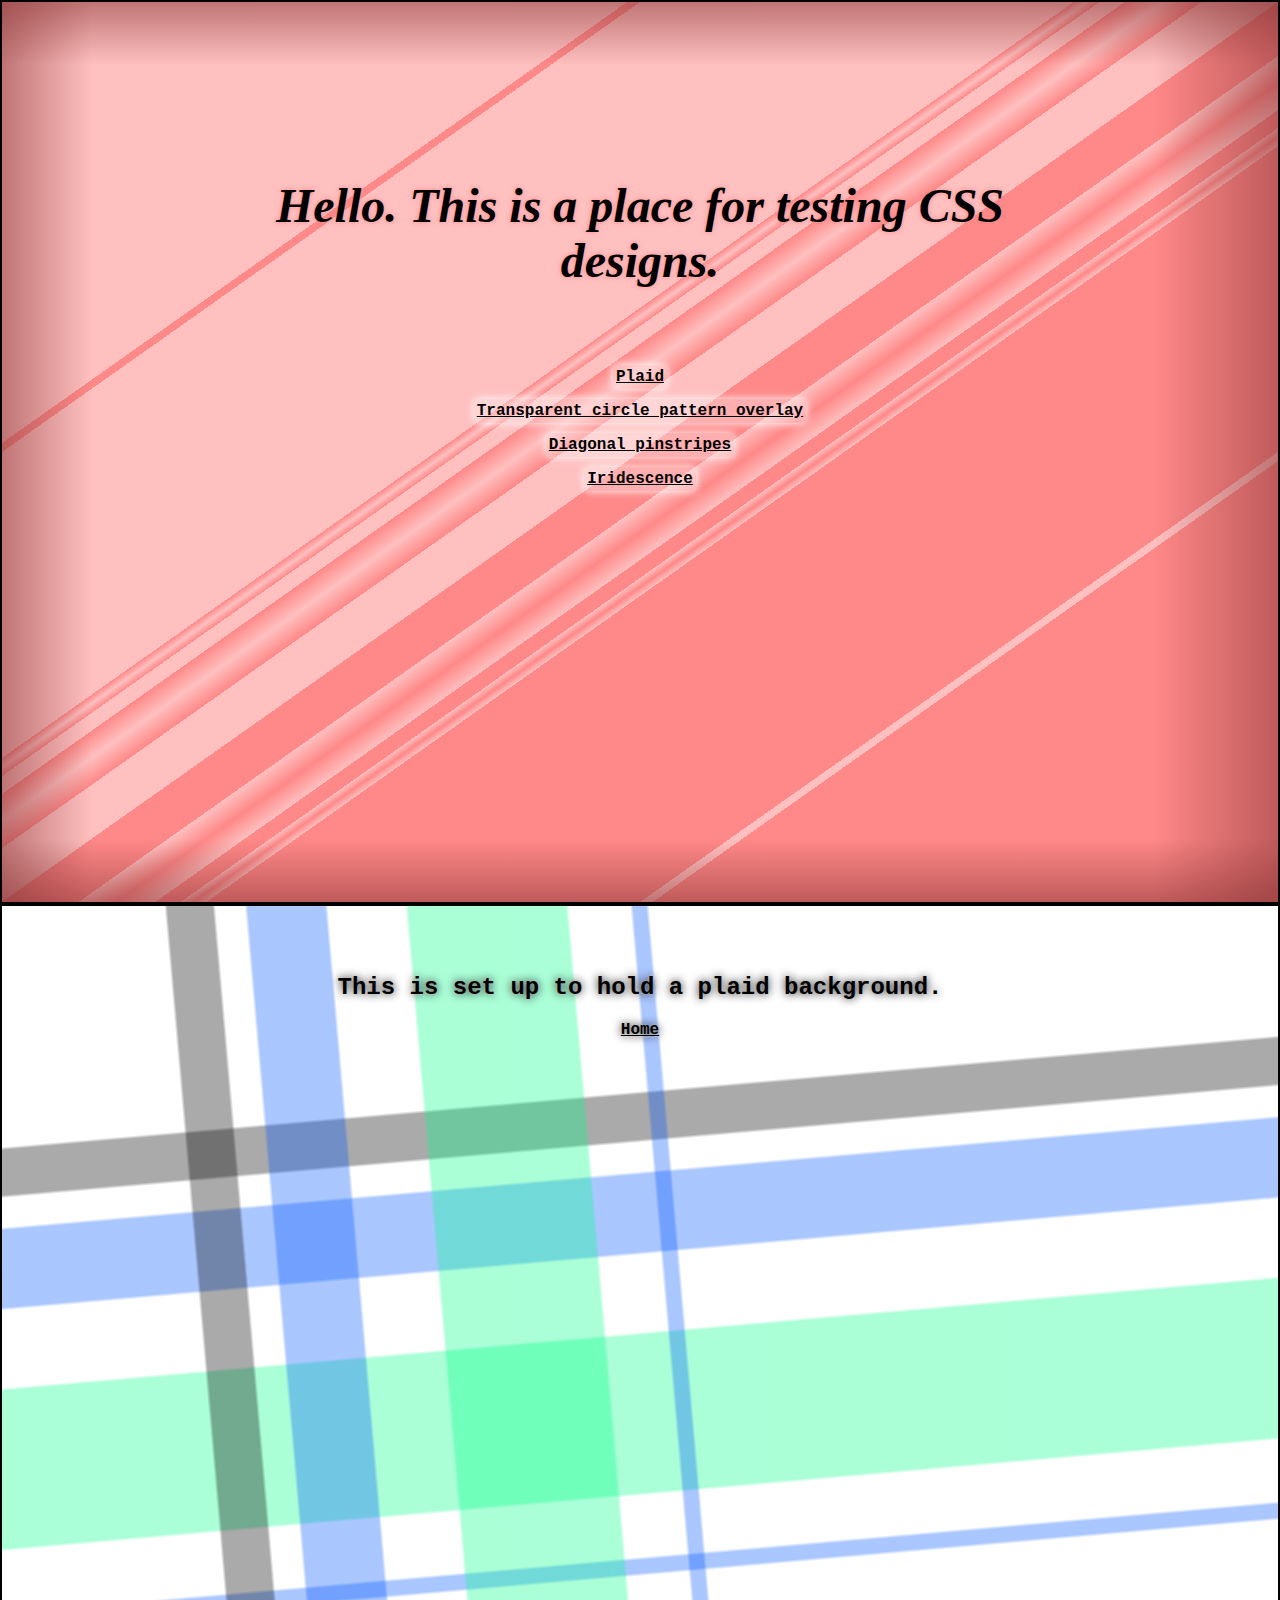
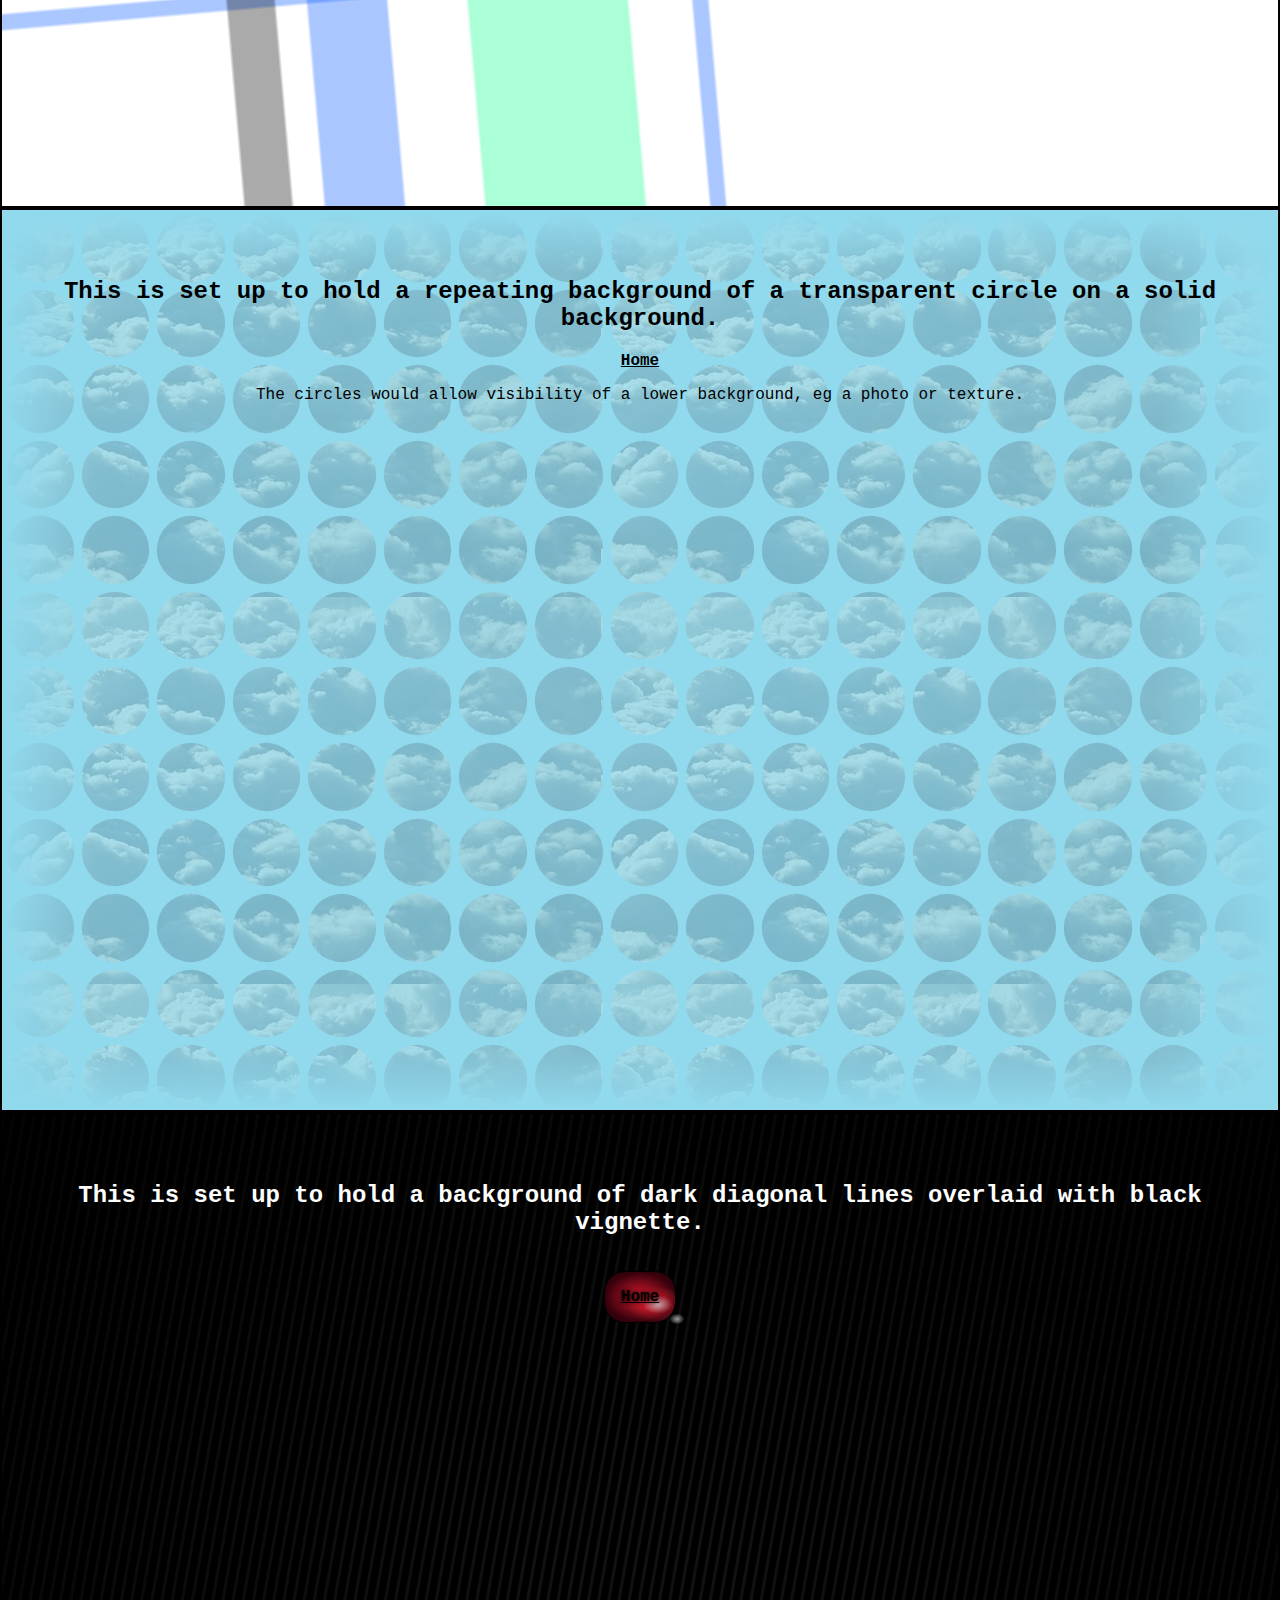
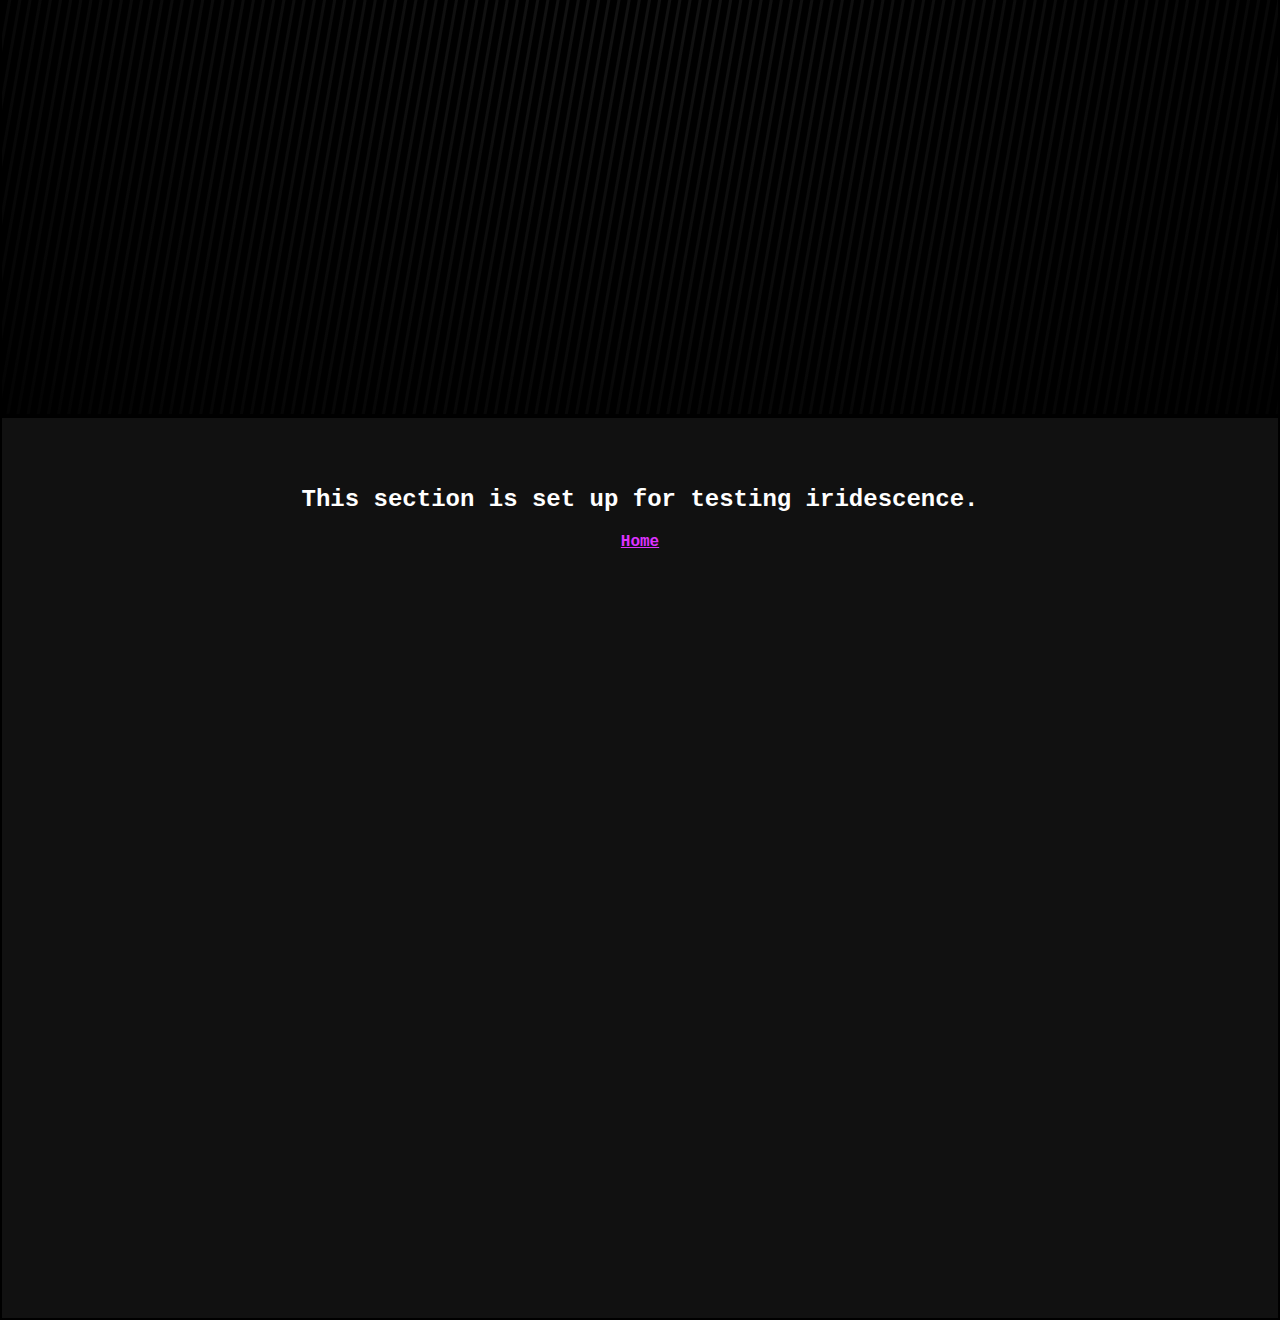
==== commit 3b9c99fa: "Putting the ogee background style on hold for now" ====
--- a/sandbox.html
+++ b/sandbox.html
@@ -6,6 +6,16 @@
     <link rel="stylesheet" href="styles.css" />
 </head>
 <body>
+    <svg class="defs" width="30mm" height="29mm" viewBox="0 0 30 29" xmlns="http://www.w3.org/2000/svg">
+        <defs>
+            <mask id="ogeeMask">
+                <path
+                style="stroke-width:1; fill:white;"
+                d="M 0.49981741,14.499862 C 0.46985526,7.3060918 14.968533,7.2403051 15.000022,0.00258276 14.961597,7.2366676 29.500237,7.3478553 29.500227,14.499862 c 0,7.151998 -14.54261,7.307137 -14.500205,14.49727 -0.02121,-7.19377 -14.4702327,-7.303499 -14.50020459,-14.49727 z" />
+            </mask>
+        </defs>
+    </svg>    
+
     <section id="Home">
         <hgroup></hgroup>
             <h1>Hello. This is a place for testing CSS designs.</h1>
@@ -14,6 +24,7 @@
                 <p><a href="#TransparentCircles">Transparent circle pattern overlay</a></p>
                 <p><a href="#Pinstripe">Diagonal pinstripes</a></p>
                 <p><a href="#Peacock">Iridescence</a></p>
+                <!-- <p><a href="#Ogee">Ogee pattern</a></p> -->
             </nav>
         </hgroup>
     </section>
@@ -23,6 +34,7 @@
             <p><a href="#Home">Home</a></p>
         </hgroup>
     </section>
+
     <section id="TransparentCircles">
         <hgroup>
             <h2>This is set up to hold a repeating background of a transparent circle on a solid background.</h2>
@@ -37,15 +49,13 @@
             <p><a href="#Home">Home</a></p>
         </hgroup>
     </section>
+
     <section id="Peacock">
         <hgroup>
             <h2>This section is set up for testing iridescence.</h2>
             <p><a href="#Home">Home</a></p>
         </hgroup>
         <div id="container">
-            <!-- <div class="irid" id="red"></div> -->
-            <!-- <div class="irid" id="orange"></div> -->
-            <!-- <div class="irid" id="yellow"></div> -->
             <div class="irid" id="green"></div>
             <div class="irid" id="cyan"></div>
             <div class="irid" id="blue"></div>
@@ -53,5 +63,15 @@
         </div>
         <script src="peacock.js"></script>
     </section>
+
+    <!-- <section id="Ogee">
+        <div id="ogeeContainer"><img src="clouds.jpg"></div>
+        <div id="ogeeContainer"></div>
+        <hgroup>
+            <h2>This is set up to hold an ogee patterned background.</h2>
+            <p><a href="#Home">Home</a></p>
+        </hgroup>
+    </section> -->
+
 </body>
 </html>--- a/styles.css
+++ b/styles.css
@@ -20,7 +20,7 @@
 /* *******   Landing section: #Home    ********** */
 
 #Home {
-    --darkest: #883333;
+    --darkest: #88333388;
     --darker: #FF8888;
     --lighter: #FF888888;
     background-image: 
@@ -33,8 +33,8 @@
         linear-gradient(
             to right,
             var(--darkest),
-            transparent 7vh,
-            transparent 93vh,
+            transparent 7vw,
+            transparent 90vw,
             var(--darkest)
         ),
         linear-gradient(
@@ -90,12 +90,15 @@
     font-family: Cambria, Cochin, Georgia, Times, 'Times New Roman', serif;
     font-style: italic;
     margin: 5rem auto;
+    padding: 0 15vw;
 
 }
 
 #Home a {
     background-color: #FFFFFF55;
+    padding: 0.2rem;
     border-radius: 5px;
+    box-shadow: 0 0 8px white;
 }
 
 /* *******  Plaid section  ********** */
@@ -166,8 +169,8 @@
         linear-gradient(
             to right,
             #91d9edFF,
-            #91d9ed88 7vh,
-            #91d9ed88 93vh,
+            #91d9ed88 7vw,
+            #91d9ed88 90vw,
             #91d9edFF
         )
     ;
@@ -259,13 +262,11 @@
     height: 50vh;
     width: 50vw;
     margin: 0 auto;
-    /* overflow: visible; */
     opacity: 0.4;
-    clip-path: url(ogee_fill.svg);
 }
 
 .irid {
-    width: 50%;
+    width: 70%;
     height: 100%;
     position: absolute;
     opacity: 0;
@@ -295,4 +296,30 @@
     background-image: radial-gradient(
         #FF00FF 20%,
         transparent 70%);
-    left: 47%;}+    left: 47%;}
+
+/* *******  Ogee pattern section  ********** */
+
+#Ogee {
+    position: relative;
+    /* background: lightblue; */
+}
+
+svg.defs {position: absolute;}   /* to take it out of the page flow */
+#Ogee hgroup {z-index: 20;}
+
+#ogeeContainer {
+    height: 100vh;
+    width: 100%;
+    position: absolute;
+    top: 0;
+    left: 0;
+    background-color: #00000088;
+    z-index: -5;
+    mask-image: url(#ogeeMask);
+    -webkit-mask-size: 300%;
+    /* mask-repeat: repeat;
+    mask-size: 1000px; */
+}
+
+#ogeeContainer img {}
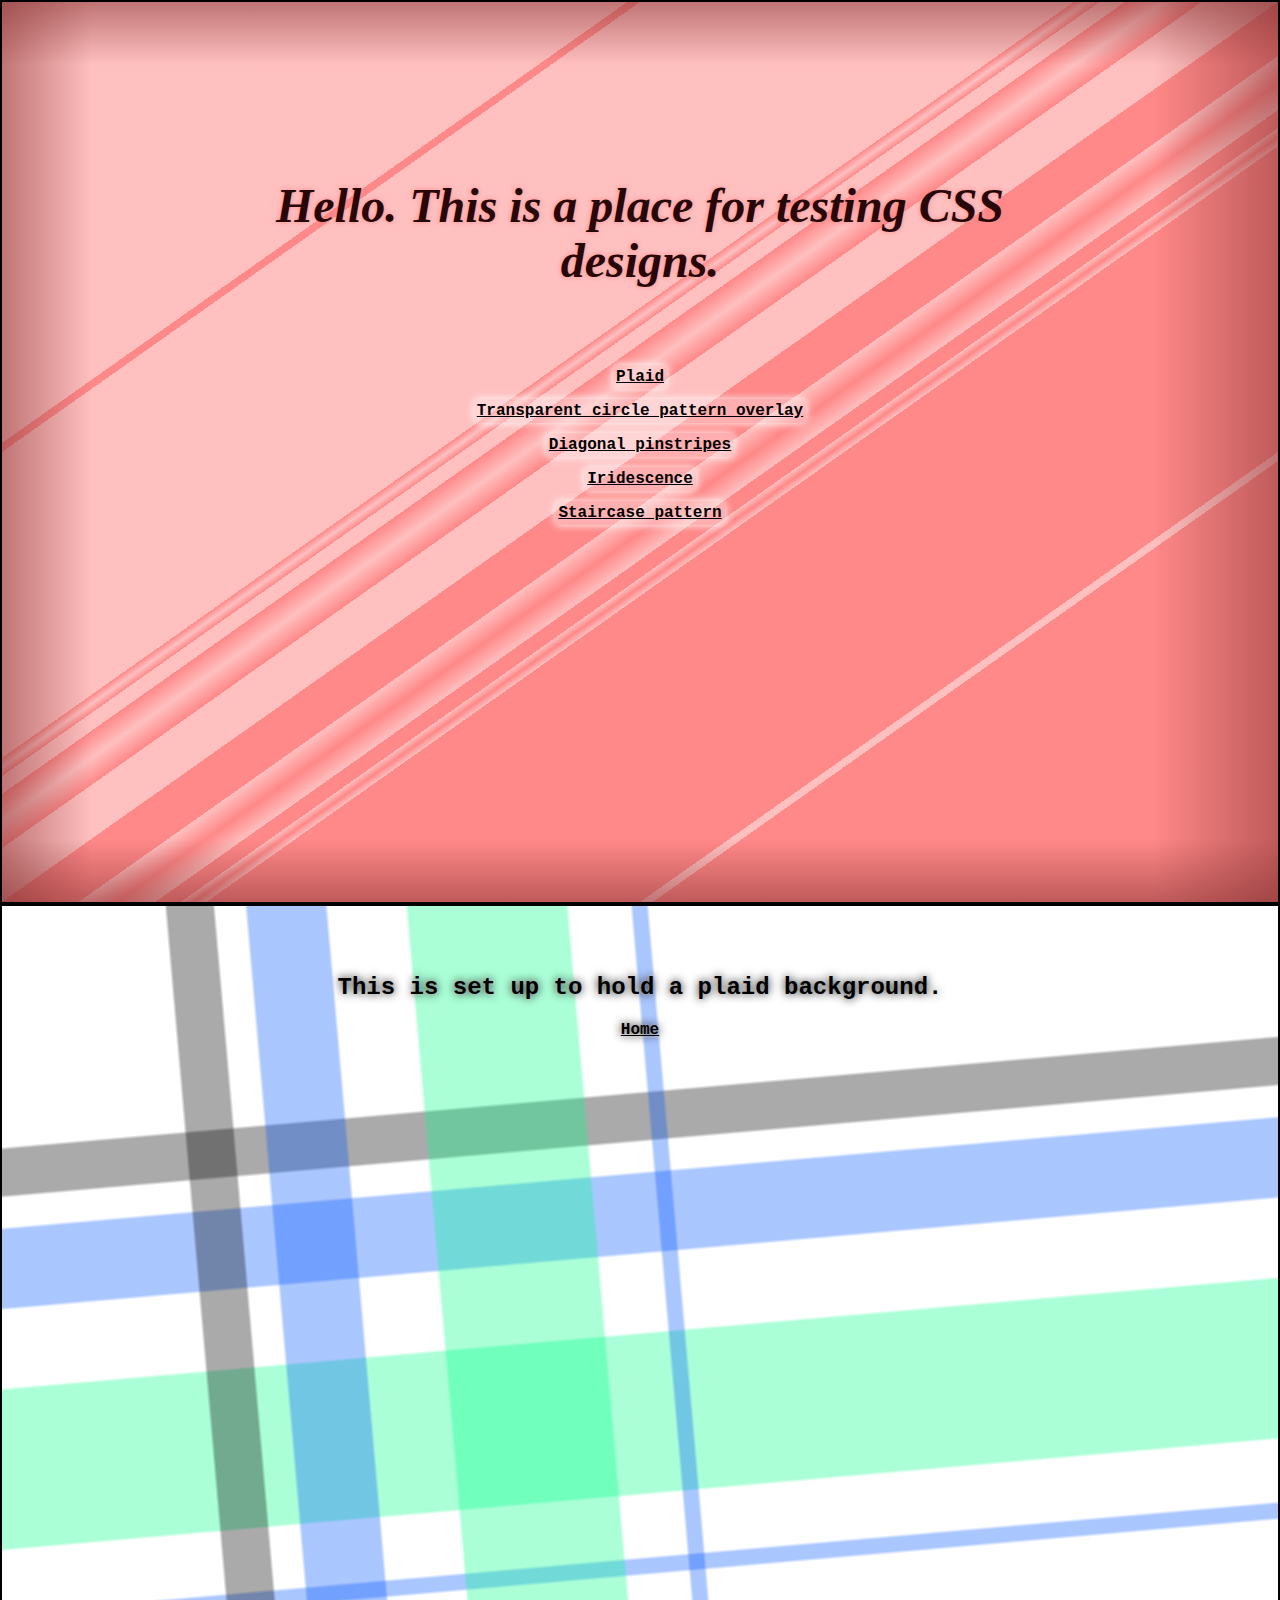
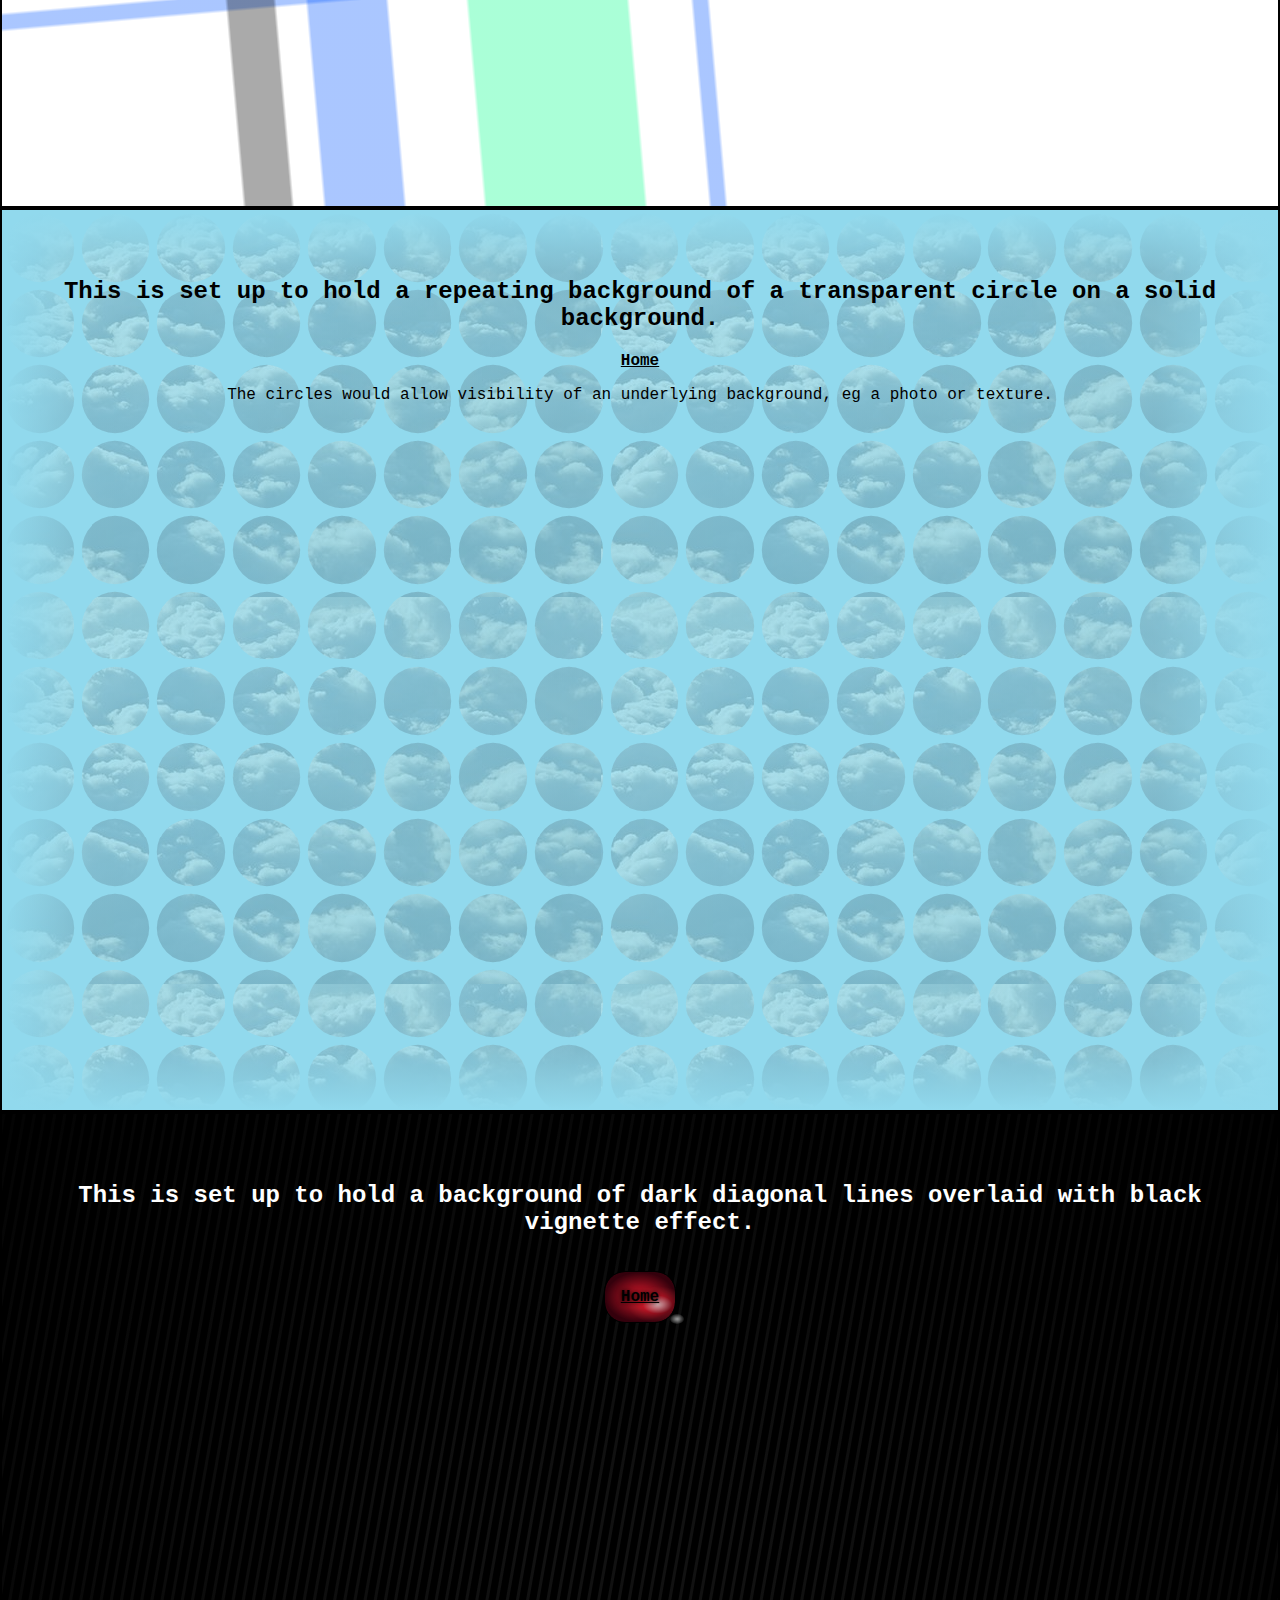
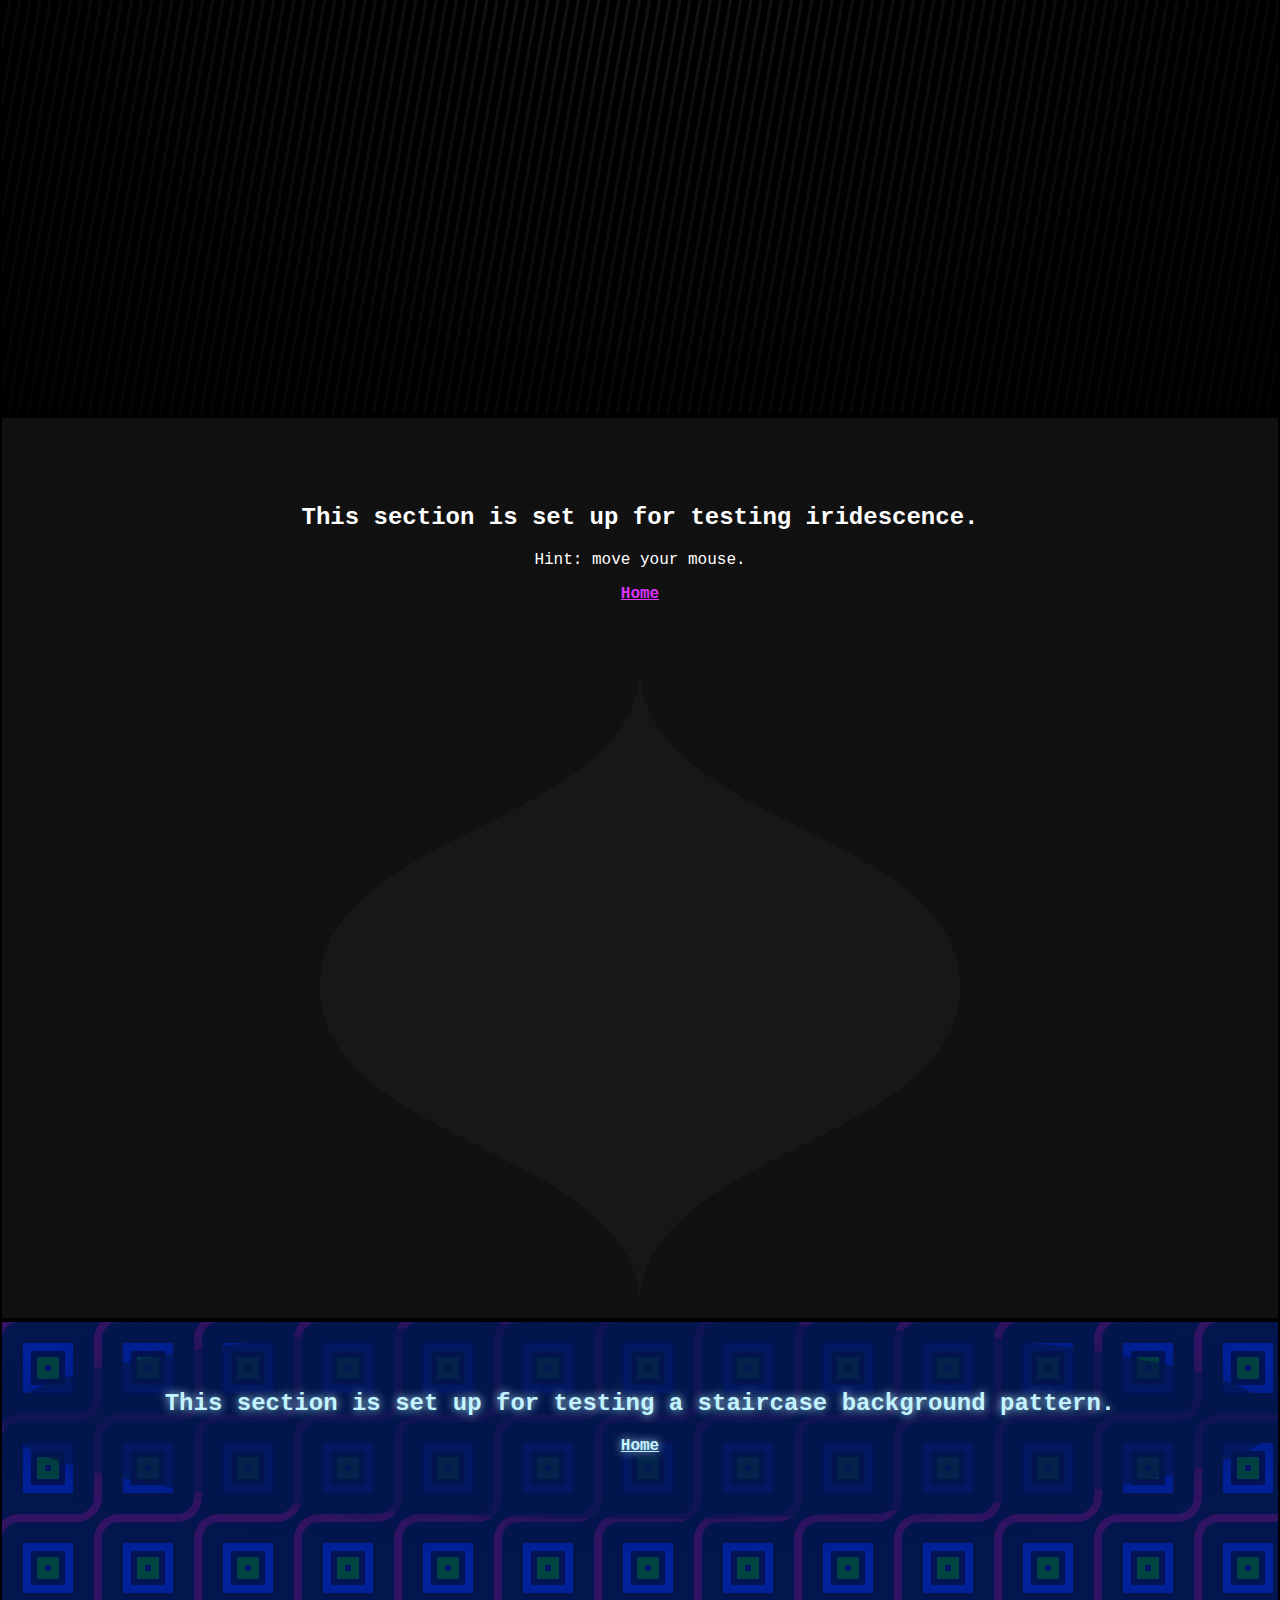
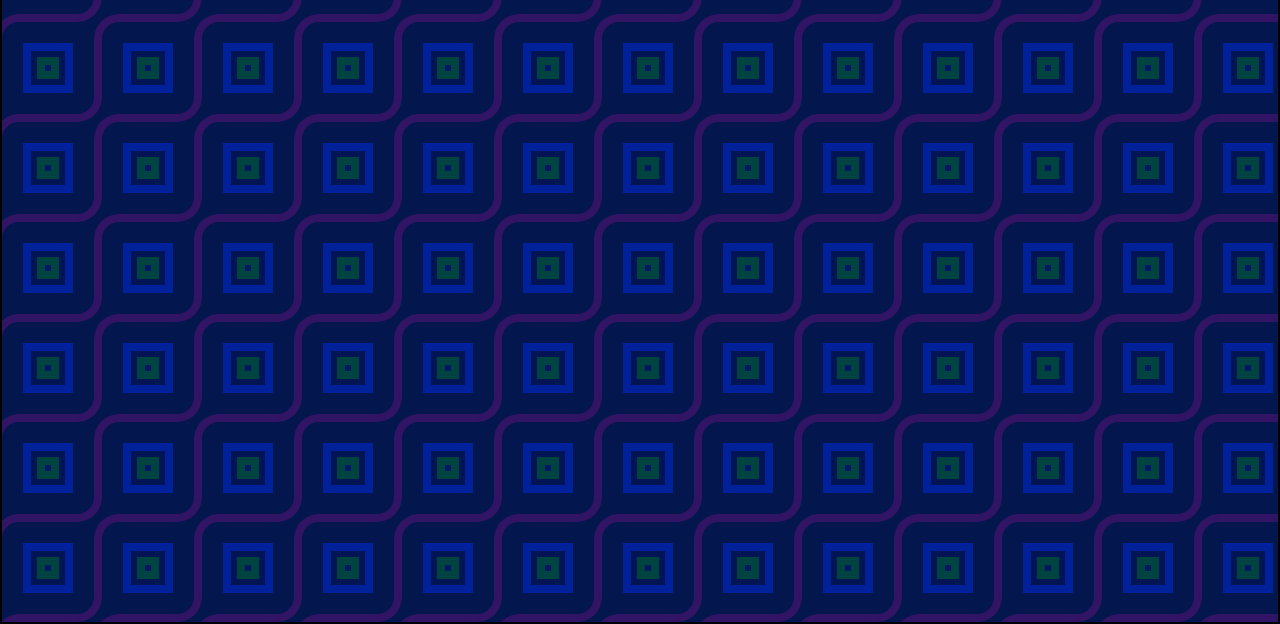
==== commit 852ba1ac: "Added stairs section; added clip path to iridescent section" ====
--- a/sandbox.html
+++ b/sandbox.html
@@ -4,7 +4,9 @@
     <meta charset="utf-8" />
     <meta name="viewport" content="width=device-width, initial-scale=1.0" />
     <link rel="stylesheet" href="styles.css" />
-</head>
+    <link rel="preconnect" href="https://fonts.googleapis.com">
+    <link rel="preconnect" href="https://fonts.gstatic.com" crossorigin>
+    <link href="https://fonts.googleapis.com/css2?family=IBM+Plex+Sans:wght@700&display=swap" rel="stylesheet"></head>
 <body>
     <svg class="defs" width="30mm" height="29mm" viewBox="0 0 30 29" xmlns="http://www.w3.org/2000/svg">
         <defs>
@@ -25,6 +27,7 @@
                 <p><a href="#Pinstripe">Diagonal pinstripes</a></p>
                 <p><a href="#Peacock">Iridescence</a></p>
                 <!-- <p><a href="#Ogee">Ogee pattern</a></p> -->
+                <p><a href="#stairs">Staircase pattern</a></p>
             </nav>
         </hgroup>
     </section>
@@ -39,30 +42,54 @@
         <hgroup>
             <h2>This is set up to hold a repeating background of a transparent circle on a solid background.</h2>
             <p><a href="#Home">Home</a></p>
-            <p>The circles would allow visibility of a lower background, eg a photo or texture.</p>
+            <p>The circles would allow visibility of an underlying background, eg a photo or texture.</p>
         </hgroup>
         <div id="clouds"></div>
     </section>
     <section id="Pinstripe">
         <hgroup>
-            <h2>This is set up to hold a background of dark diagonal lines overlaid with black vignette.</h2>
+            <h2>This is set up to hold a background of dark diagonal lines overlaid with black vignette effect.</h2>
             <p><a href="#Home">Home</a></p>
         </hgroup>
     </section>
 
     <section id="Peacock">
+
+        <svg width="0" height="0">
+            <defs>
+                <clipPath id="ogee" clipPathUnits="objectBoundingBox">
+                    <path style="fill:#000000;"
+                        d="M 0,0.5 C 0,0.25189 0.4989115,0.24962 0.5000015,0 c -0.001,0.2495 0.5,0.25333 0.5,0.5 0,0.24667 -0.50146,0.25202 -0.5,0.5 C 0.4992715,0.75189 0.0010415,0.74811 0,0.5 Z" />
+                </clipPath>
+            </defs>
+        </svg>
+        
         <hgroup>
             <h2>This section is set up for testing iridescence.</h2>
+            <p>Hint: move your mouse.</p>
             <p><a href="#Home">Home</a></p>
         </hgroup>
-        <div id="container">
-            <div class="irid" id="green"></div>
-            <div class="irid" id="cyan"></div>
-            <div class="irid" id="blue"></div>
-            <div class="irid" id="magenta"></div>
+        <div id="holoOuter">
+            <div id="holoInner">
+                <div class="irid" id="green"></div>
+                <div class="irid" id="cyan"></div>
+                <div class="irid" id="blue"></div>
+                <div class="irid" id="magenta"></div>
+            </div>
         </div>
         <script src="peacock.js"></script>
     </section>
+
+    <section id="stairs">
+        <hgroup>
+            <h2>This section is set up for testing a staircase background pattern.</h2>
+            <p><a href="#Home">Home</a></p>
+        </hgroup>
+        <div id="stairsContainer"></div>
+        <script src="stairs.js"></script>
+    </section>
+
+
 
     <!-- <section id="Ogee">
         <div id="ogeeContainer"><img src="clouds.jpg"></div>
--- a/styles.css
+++ b/styles.css
@@ -17,12 +17,15 @@
 
 a {font-weight: bold; color: black;}
 
+
 /* *******   Landing section: #Home    ********** */
 
 #Home {
     --darkest: #88333388;
     --darker: #FF8888;
     --lighter: #FF888888;
+    --font: #270707;
+    color: var(--font);
     background-image: 
         linear-gradient(
             var(--darkest),
@@ -101,8 +104,8 @@
     box-shadow: 0 0 8px white;
 }
 
+
 /* *******  Plaid section  ********** */
-
 
 #Plaid {
     --plaid-1: #00FF8855;
@@ -154,6 +157,7 @@
     ;
 }
 
+
 /* *******  Transparent circles section  ********** */
 
 #TransparentCircles {
@@ -188,6 +192,7 @@
     background-repeat: repeat;
     /* background-size: cover; */
 }
+
 
 /* *******  Dark diagonal pinstripe section  ********** */
 
@@ -246,7 +251,10 @@
     border-radius: 50%;
 }
 
+
 /* *******  Peacock feather iridescence section  ********** */
+
+/* https://davesmyth.com/clip-path-scaling */
 
 #Peacock {
     color: white;
@@ -257,12 +265,21 @@
     color: #DD33FF;
 }
 
-#container {
+#holoOuter {
     position: relative;
+    width: 50vw;
     height: 50vh;
-    width: 50vw;
     margin: 0 auto;
     opacity: 0.4;
+}
+
+#holoInner {
+    position: absolute;
+    width: 100%;
+    height: 0%;
+    padding-bottom: 100%;
+    clip-path: url(#ogee);
+    background-color: #222222;
 }
 
 .irid {
@@ -278,26 +295,37 @@
     background-image: radial-gradient(
         #00FF00 20%,
         transparent 70%);
-    left: 2%;}
+    left: 2%;
+
+}
 
 #cyan {
     background-image: radial-gradient(
         #00FFFF 20%,
         transparent 70%);
-    left: 17%;}
+    left: 17%;
+}
 
 #blue {
     background-image: radial-gradient(
         #0000FF 20%,
         transparent 70%);
-    left: 32%;}
+    left: 32%;
+}
 
 #magenta {
     background-image: radial-gradient(
         #FF00FF 20%,
         transparent 70%);
-    left: 47%;}
-
+    right: -2%;
+}
+
+
+
+
+
+
+    
 /* *******  Ogee pattern section  ********** */
 
 #Ogee {
@@ -323,3 +351,177 @@
 }
 
 #ogeeContainer img {}
+
+
+
+/* #stairsContainer p {
+    text-transform: uppercase;
+    font-family: "IBM Plex Sans", serif;
+    font-weight: 700;
+    font-style: normal;
+    font-size: 6rem;
+} */
+
+
+
+/* Stairs background section */
+
+#stairs hgroup {
+    position: relative;   /* needed for z-index stacking */
+    z-index: 1;
+    background-color: #03164dBB;
+    border-radius: 60%;
+    box-shadow: 0 0 30px #03164d5D;
+}
+
+#stairs hgroup, #stairs a {
+    color: #c2f3ff;
+    text-shadow: 0px 0px 10px #c2f3ff, 0 0 3px #03164d;
+}
+
+#stairs {
+    --line-color: #311463;
+    --dimension: 100px;  /* Remember: update the unitWidth variable in stairs.js to match */
+    --curve-size: 25px;
+    --curve-reverse: -25px;
+    --line-width: 8px;   /* Remember to update the lineWidth variable in stairs.js to match */
+    --line-reverse: -8px;
+    position: relative;
+    height: 100vh;
+    overflow: hidden;
+    background-color: #03164d;
+}
+
+#stairsContainer {
+    display: flex;
+    flex-wrap: wrap;
+    margin: 0;
+    padding: 0;
+    position: absolute;
+    top: var(--line-reverse);
+    left: var(--line-reverse);
+    z-index: 0;
+}
+
+.stair {
+    z-index: 0;
+    position: relative;
+    box-sizing: border-box;
+    height: var(--dimension);
+    width: var(--dimension);
+
+    border-radius: var(--curve-size);
+    border-top: var(--line-width) solid var(--line-color);
+    border-left: var(--line-width) solid var(--line-color);
+    border-bottom: calc(var(--curve-size)) solid transparent;
+    border-right: calc(var(--curve-size)) solid transparent;
+}
+
+.stairInner {
+    position: absolute;
+    z-index: 0;
+    bottom: calc(var(--curve-reverse) - var(--line-width));
+    right: calc(var(--curve-reverse) - var(--line-width));
+    height: calc(var(--dimension)/2);
+    width: calc(var(--dimension)/2);    
+    
+    border-radius: var(--curve-size);
+    border-bottom: var(--line-width) solid var(--line-color);
+    border-right: var(--line-width) solid var(--line-color);
+    border-top: calc(var(--curve-size)) solid transparent;
+    border-left: calc(var(--curve-size)) solid transparent;
+}
+
+.stairBox {
+    z-index: 0;
+    height: calc(var(--dimension) / 2);
+    width: calc(var(--dimension) / 2);
+    position: absolute;
+    top: calc(var(--dimension) / 4 - (var(--line-width) / 2));
+    left: calc(var(--dimension) / 4 - (var(--line-width) / 2));
+    box-shadow: 
+        0 0 0 8px #002199 inset,
+        0 0 0 14px #021454 inset,
+        0 0 0 22px #004442 inset,
+        0 0 0 28px #021763 inset,
+        0 0 0 36px #012751 inset,
+        0 0 0 42px #002199 inset,
+        0 0 0 50px #010d3a inset
+    ;
+    animation: stairStrobe 1s linear infinite;
+}
+
+@keyframes stairStrobe {
+    0% {box-shadow:	
+        0 0 0 4px #014d6d inset,
+        0 0 0 8px #0e318b inset,
+        0 0 0 11px #0b2977 inset,
+        0 0 0 15px #391294 inset,
+        0 0 0 18px #0e318b inset,
+        0 0 0 22px #014d6d inset,
+        0 0 0 25px #0b2977 inset;
+    }	
+    14% {box-shadow:	
+        0 0 0 4px #0b2977 inset,
+        0 0 0 8px #014d6d inset,
+        0 0 0 11px #0e318b inset,
+        0 0 0 15px #0b2977 inset,
+        0 0 0 18px #391294 inset,
+        0 0 0 22px #0e318b inset,
+        0 0 0 25px #014d6d inset;
+    }	
+    28% {box-shadow:	
+        0 0 0 4px #014d6d inset,
+        0 0 0 8px #0b2977 inset,
+        0 0 0 11px #014d6d inset,
+        0 0 0 15px #0e318b inset,
+        0 0 0 18px #0b2977 inset,
+        0 0 0 22px #391294 inset,
+        0 0 0 25px #0e318b inset;
+    }	
+    43% {box-shadow:	
+        0 0 0 4px #0e318b inset,
+        0 0 0 8px #014d6d inset,
+        0 0 0 11px #0b2977 inset,
+        0 0 0 15px #014d6d inset,
+        0 0 0 18px #0e318b inset,
+        0 0 0 22px #0b2977 inset,
+        0 0 0 25px #391294 inset;
+    }	
+    57% {box-shadow:	
+        0 0 0 4px #391294 inset,
+        0 0 0 8px #0e318b inset,
+        0 0 0 11px #014d6d inset,
+        0 0 0 15px #0b2977 inset,
+        0 0 0 18px #014d6d inset,
+        0 0 0 22px #0e318b inset,
+        0 0 0 25px #0b2977 inset;
+    }	
+    71% {box-shadow:	
+        0 0 0 4px #0b2977 inset,
+        0 0 0 8px #391294 inset,
+        0 0 0 11px #0e318b inset,
+        0 0 0 15px #014d6d inset,
+        0 0 0 18px #0b2977 inset,
+        0 0 0 22px #014d6d inset,
+        0 0 0 25px #0e318b inset;
+    }	
+    86% {box-shadow:	
+        0 0 0 4px #0e318b inset,
+        0 0 0 8px #0b2977 inset,
+        0 0 0 11px #391294 inset,
+        0 0 0 15px #0e318b inset,
+        0 0 0 18px #014d6d inset,
+        0 0 0 22px #0b2977 inset,
+        0 0 0 25px #014d6d inset;
+    }	
+    100% {box-shadow:	
+        0 0 0 4px #014d6d inset,
+        0 0 0 8px #0e318b inset,
+        0 0 0 11px #0b2977 inset,
+        0 0 0 15px #391294 inset,
+        0 0 0 18px #0e318b inset,
+        0 0 0 22px #014d6d inset,
+        0 0 0 25px #0b2977 inset;
+    }	
+}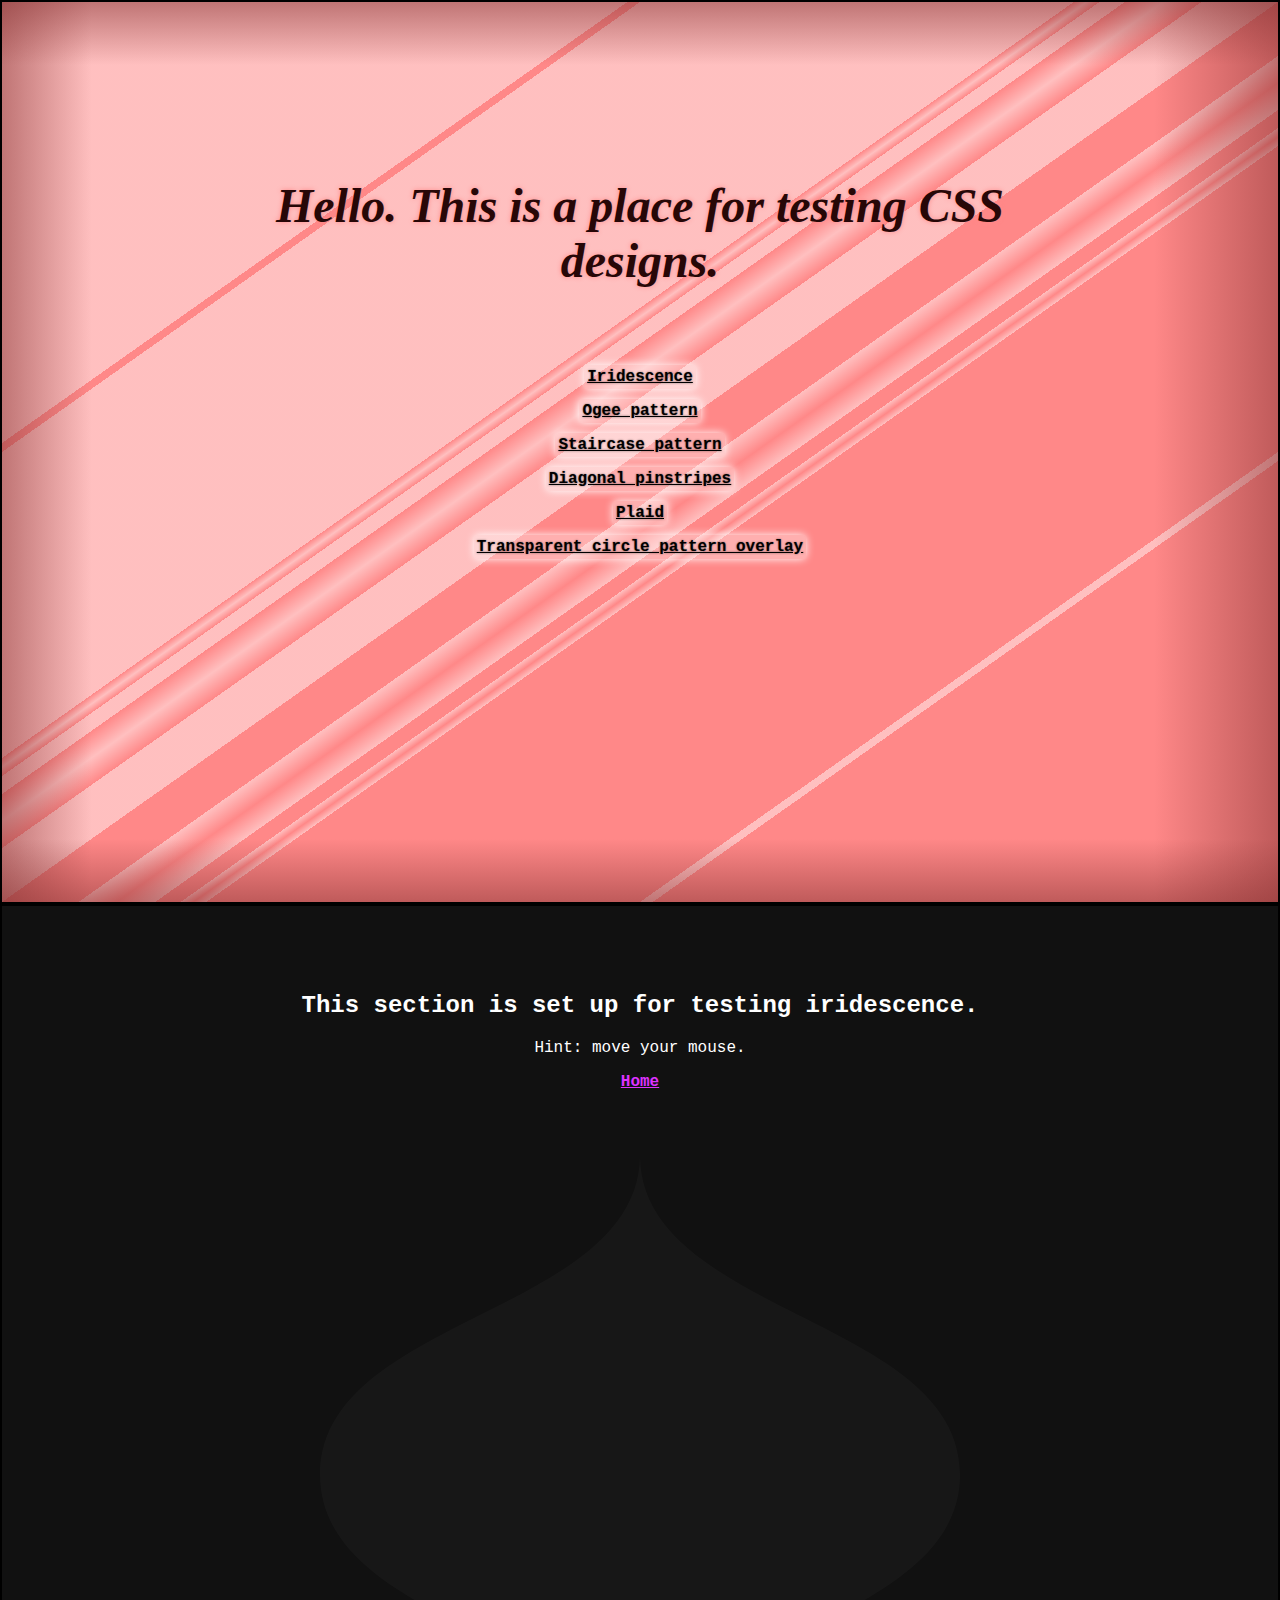
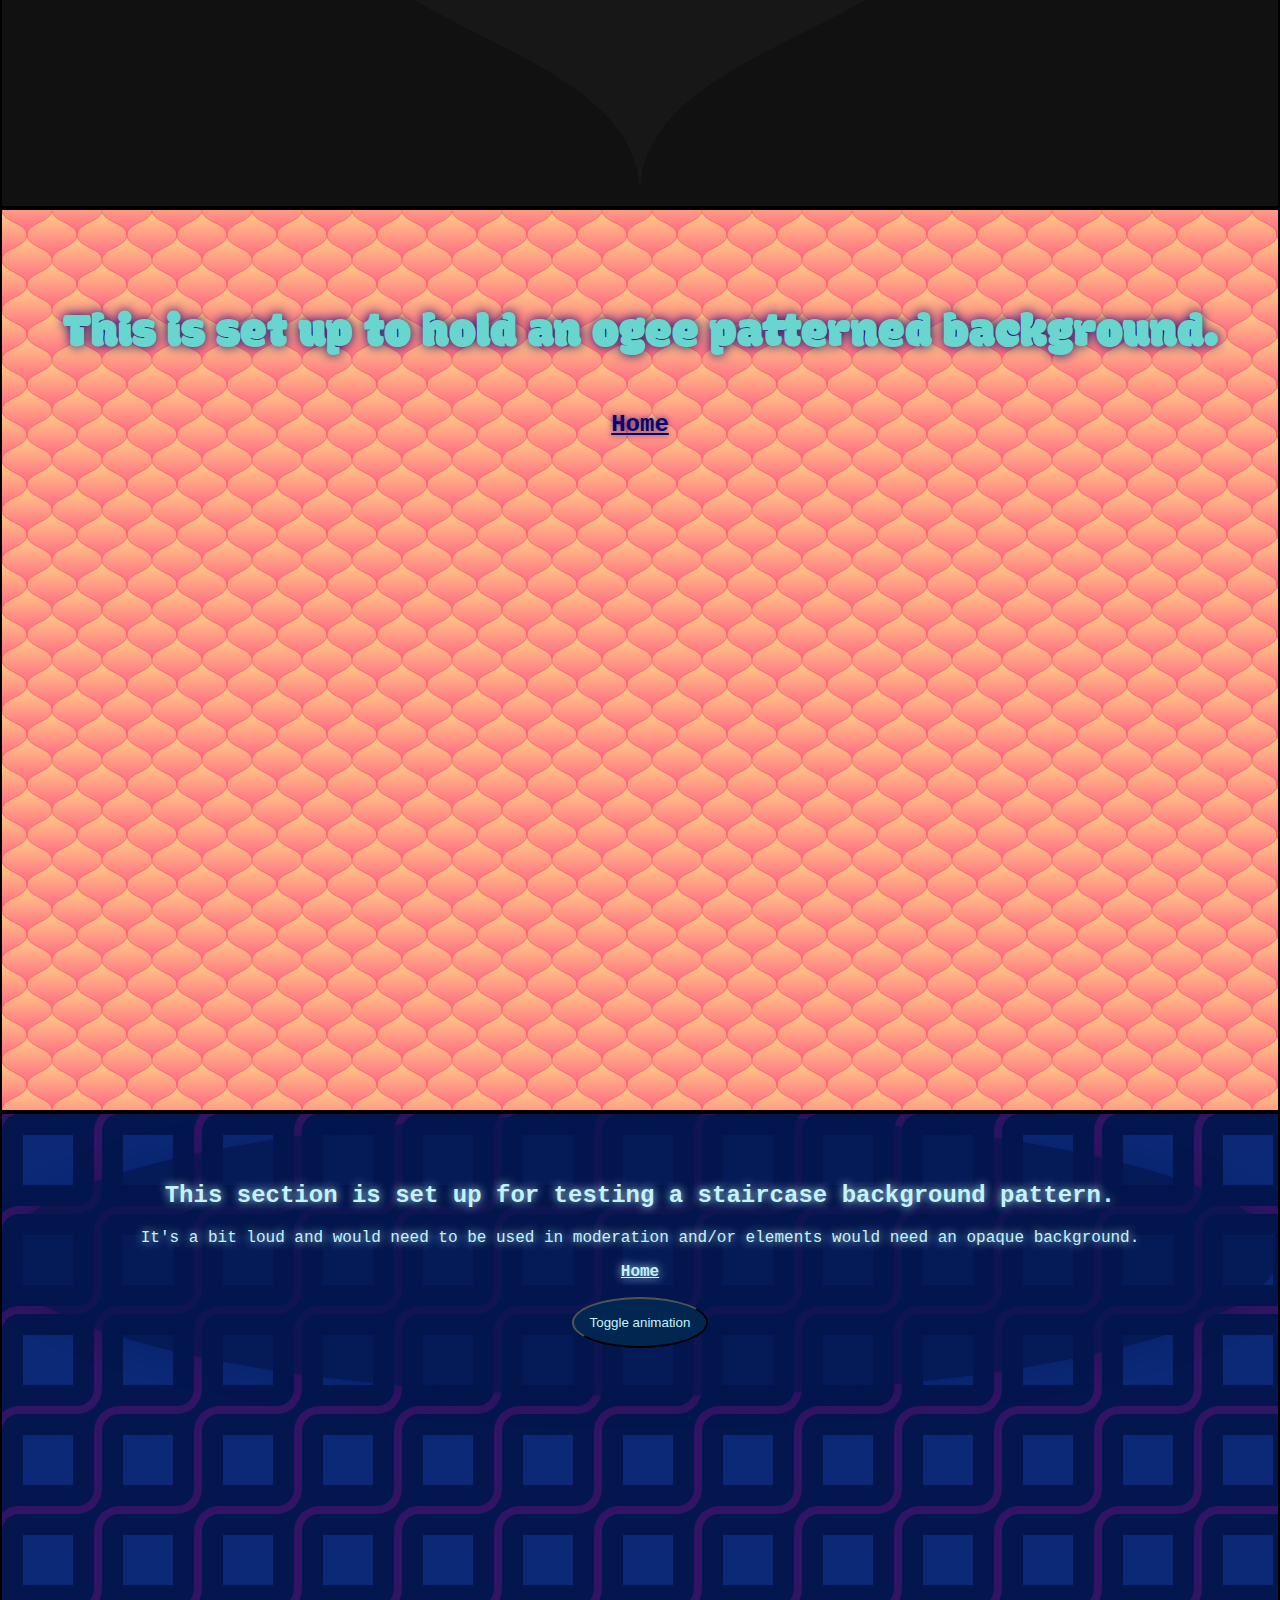
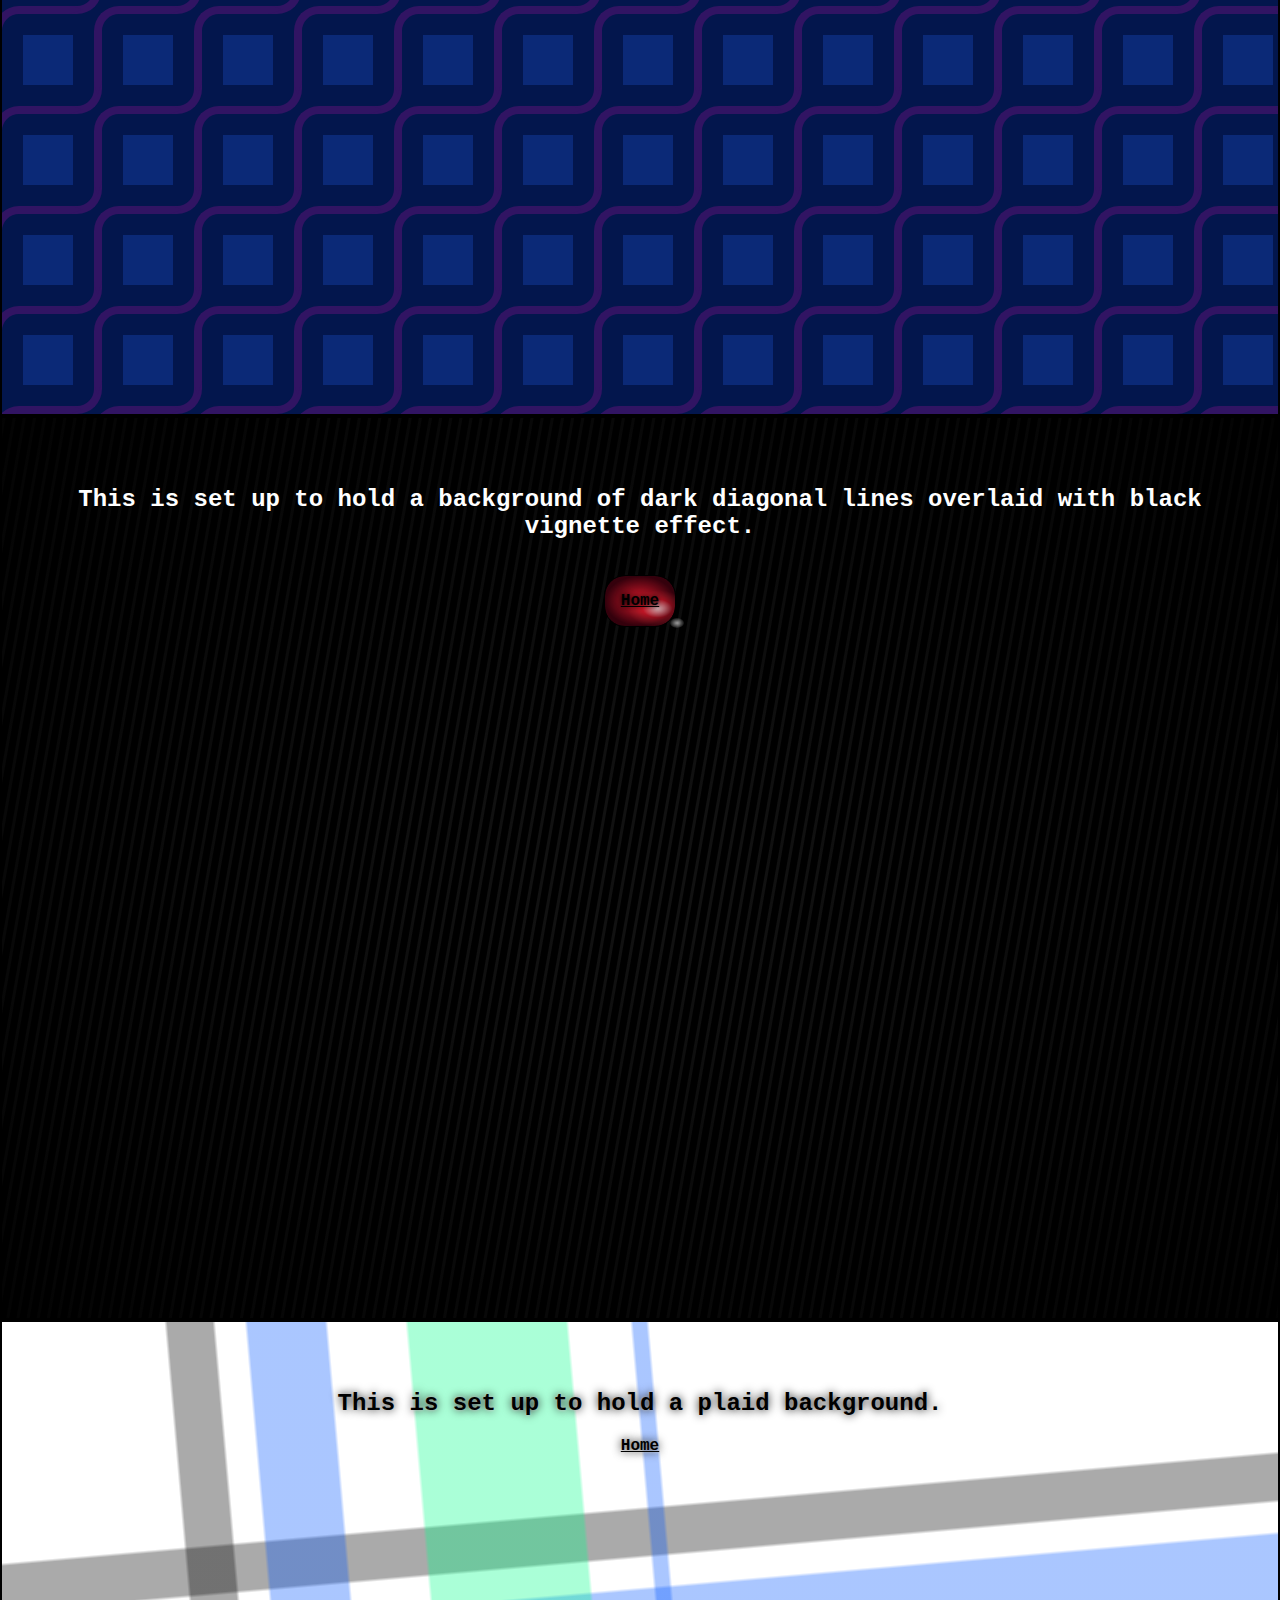
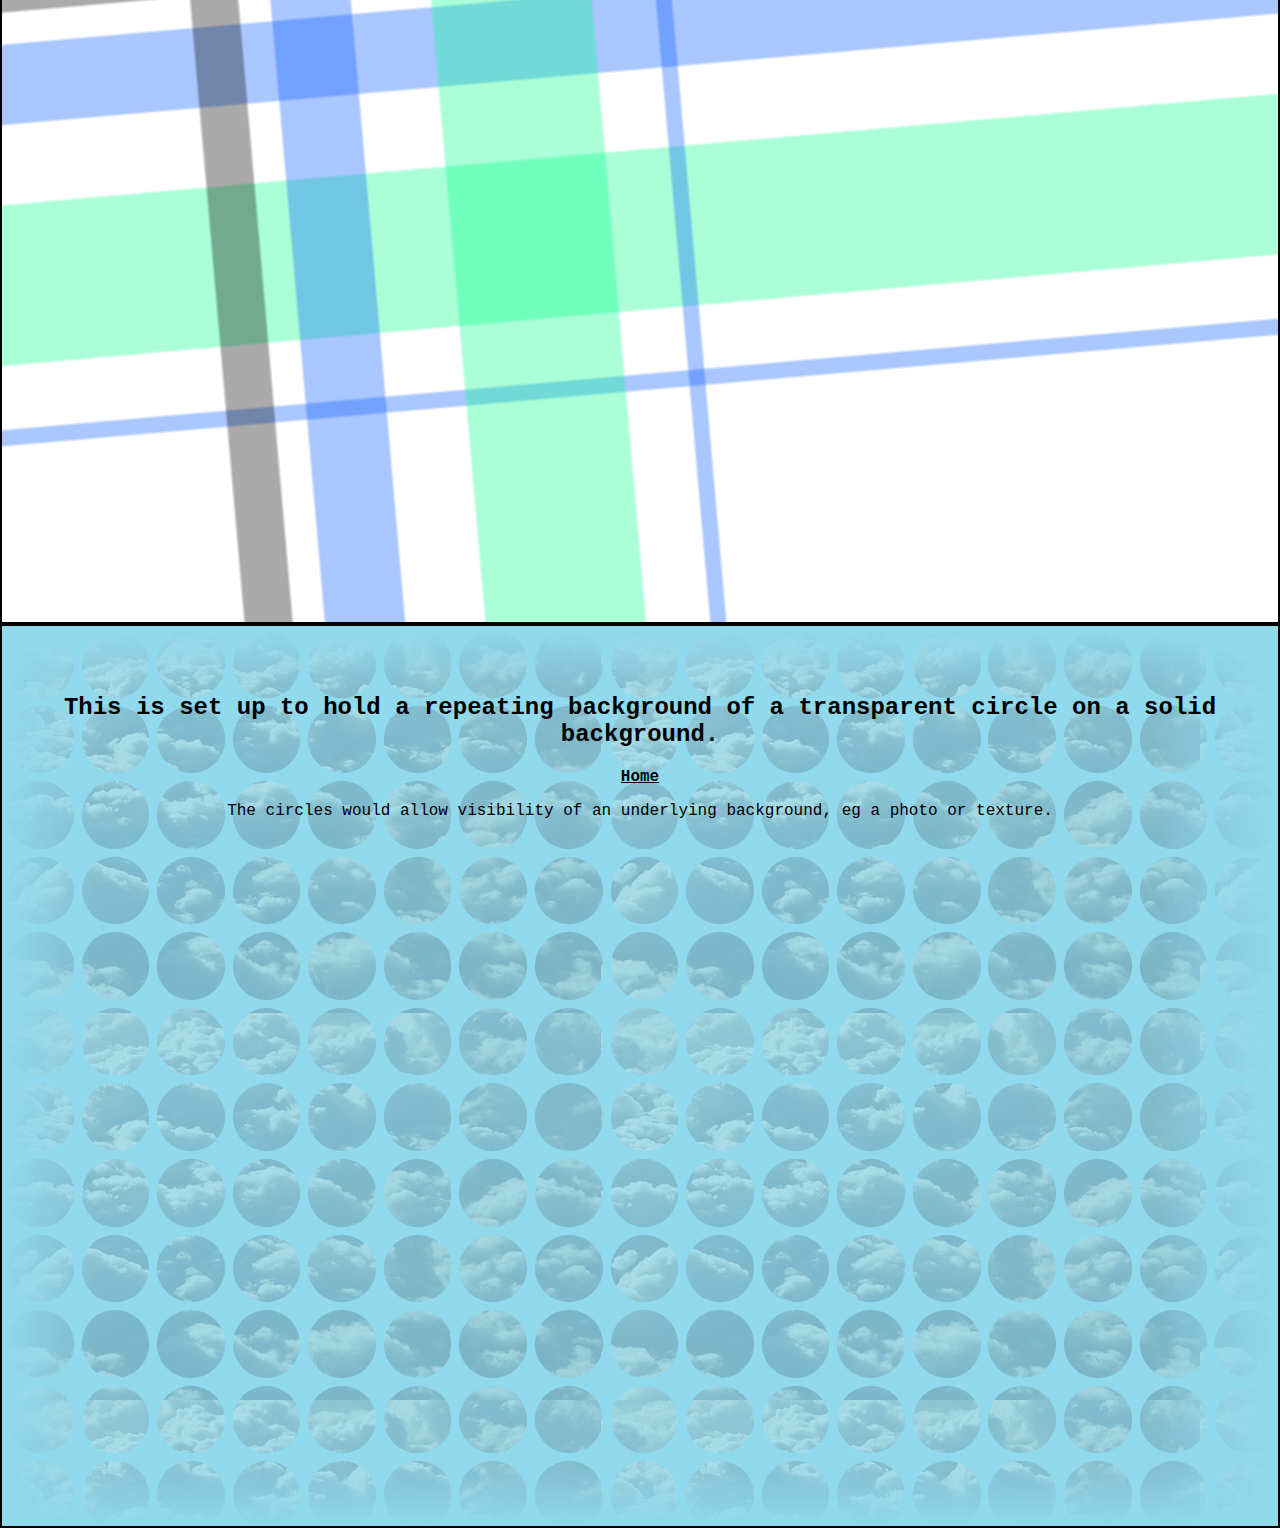
==== commit 388c0916: "Added ogee section; toggle for stairs bkgd animation" ====
--- a/sandbox.html
+++ b/sandbox.html
@@ -6,64 +6,34 @@
     <link rel="stylesheet" href="styles.css" />
     <link rel="preconnect" href="https://fonts.googleapis.com">
     <link rel="preconnect" href="https://fonts.gstatic.com" crossorigin>
-    <link href="https://fonts.googleapis.com/css2?family=IBM+Plex+Sans:wght@700&display=swap" rel="stylesheet"></head>
+    <link href="https://fonts.googleapis.com/css2?family=Modak&display=swap" rel="stylesheet">
+</head>
+
 <body>
-    <svg class="defs" width="30mm" height="29mm" viewBox="0 0 30 29" xmlns="http://www.w3.org/2000/svg">
-        <defs>
-            <mask id="ogeeMask">
-                <path
-                style="stroke-width:1; fill:white;"
-                d="M 0.49981741,14.499862 C 0.46985526,7.3060918 14.968533,7.2403051 15.000022,0.00258276 14.961597,7.2366676 29.500237,7.3478553 29.500227,14.499862 c 0,7.151998 -14.54261,7.307137 -14.500205,14.49727 -0.02121,-7.19377 -14.4702327,-7.303499 -14.50020459,-14.49727 z" />
-            </mask>
-        </defs>
-    </svg>    
 
     <section id="Home">
         <hgroup></hgroup>
             <h1>Hello. This is a place for testing CSS designs.</h1>
             <nav>
+                <p><a href="#Peacock">Iridescence</a></p>
+                <p><a href="#Ogee">Ogee pattern</a></p>
+                <p><a href="#Stairs">Staircase pattern</a></p>
+                <p><a href="#Pinstripe">Diagonal pinstripes</a></p>
                 <p><a href="#Plaid">Plaid</a></p>
                 <p><a href="#TransparentCircles">Transparent circle pattern overlay</a></p>
-                <p><a href="#Pinstripe">Diagonal pinstripes</a></p>
-                <p><a href="#Peacock">Iridescence</a></p>
-                <!-- <p><a href="#Ogee">Ogee pattern</a></p> -->
-                <p><a href="#stairs">Staircase pattern</a></p>
             </nav>
-        </hgroup>
-    </section>
-    <section id="Plaid">
-        <hgroup>
-            <h2>This is set up to hold a plaid background.</h2>
-            <p><a href="#Home">Home</a></p>
-        </hgroup>
-    </section>
-
-    <section id="TransparentCircles">
-        <hgroup>
-            <h2>This is set up to hold a repeating background of a transparent circle on a solid background.</h2>
-            <p><a href="#Home">Home</a></p>
-            <p>The circles would allow visibility of an underlying background, eg a photo or texture.</p>
-        </hgroup>
-        <div id="clouds"></div>
-    </section>
-    <section id="Pinstripe">
-        <hgroup>
-            <h2>This is set up to hold a background of dark diagonal lines overlaid with black vignette effect.</h2>
-            <p><a href="#Home">Home</a></p>
         </hgroup>
     </section>
 
     <section id="Peacock">
-
         <svg width="0" height="0">
             <defs>
-                <clipPath id="ogee" clipPathUnits="objectBoundingBox">
+                <clipPath id="stairOgee" clipPathUnits="objectBoundingBox">
                     <path style="fill:#000000;"
                         d="M 0,0.5 C 0,0.25189 0.4989115,0.24962 0.5000015,0 c -0.001,0.2495 0.5,0.25333 0.5,0.5 0,0.24667 -0.50146,0.25202 -0.5,0.5 C 0.4992715,0.75189 0.0010415,0.74811 0,0.5 Z" />
                 </clipPath>
             </defs>
         </svg>
-        
         <hgroup>
             <h2>This section is set up for testing iridescence.</h2>
             <p>Hint: move your mouse.</p>
@@ -80,25 +50,49 @@
         <script src="peacock.js"></script>
     </section>
 
-    <section id="stairs">
+    <section id="Ogee">
+        <hgroup>
+            <h2>This is set up to hold an ogee patterned background.</h2>
+            <p><a href="#Home">Home</a></p>
+        </hgroup>
+        <div id="ogeeOuter">
+            <div id="ogeeInner"></div>
+        </div>
+    </section>
+
+    <section id="Stairs">
         <hgroup>
             <h2>This section is set up for testing a staircase background pattern.</h2>
+            <p>It's a bit loud and would need to be used in moderation and/or elements would need an opaque background.</p>
             <p><a href="#Home">Home</a></p>
+            <button id="stairsToggle">Toggle animation</button>
         </hgroup>
         <div id="stairsContainer"></div>
         <script src="stairs.js"></script>
     </section>
 
-
-
-    <!-- <section id="Ogee">
-        <div id="ogeeContainer"><img src="clouds.jpg"></div>
-        <div id="ogeeContainer"></div>
+    <section id="Pinstripe">
         <hgroup>
-            <h2>This is set up to hold an ogee patterned background.</h2>
+            <h2>This is set up to hold a background of dark diagonal lines overlaid with black vignette effect.</h2>
             <p><a href="#Home">Home</a></p>
         </hgroup>
-    </section> -->
+    </section>
+
+    <section id="Plaid">
+        <hgroup>
+            <h2>This is set up to hold a plaid background.</h2>
+            <p><a href="#Home">Home</a></p>
+        </hgroup>
+    </section>
+
+    <section id="TransparentCircles">
+        <hgroup>
+            <h2>This is set up to hold a repeating background of a transparent circle on a solid background.</h2>
+            <p><a href="#Home">Home</a></p>
+            <p>The circles would allow visibility of an underlying background, eg a photo or texture.</p>
+        </hgroup>
+        <div id="clouds"></div>
+    </section>
 
 </body>
 </html>--- a/styles.css
+++ b/styles.css
@@ -18,7 +18,9 @@
 a {font-weight: bold; color: black;}
 
 
+/* ********************************************** */
 /* *******   Landing section: #Home    ********** */
+/* ********************************************** */
 
 #Home {
     --darkest: #88333388;
@@ -102,10 +104,13 @@
     padding: 0.2rem;
     border-radius: 5px;
     box-shadow: 0 0 8px white;
-}
-
-
+    text-shadow: 0 0 2px #00000088;
+}
+
+
+/* ********************************** */
 /* *******  Plaid section  ********** */
+/* ********************************** */
 
 #Plaid {
     --plaid-1: #00FF8855;
@@ -158,7 +163,9 @@
 }
 
 
+/* ************************************************ */
 /* *******  Transparent circles section  ********** */
+/* ************************************************ */
 
 #TransparentCircles {
     position: relative;
@@ -194,7 +201,9 @@
 }
 
 
+/* **************************************************** */
 /* *******  Dark diagonal pinstripe section  ********** */
+/* **************************************************** */
 
 #Pinstripe {
     color: white;
@@ -252,7 +261,9 @@
 }
 
 
+/* ******************************************************** */
 /* *******  Peacock feather iridescence section  ********** */
+/* ******************************************************** */
 
 /* https://davesmyth.com/clip-path-scaling */
 
@@ -278,7 +289,7 @@
     width: 100%;
     height: 0%;
     padding-bottom: 100%;
-    clip-path: url(#ogee);
+    clip-path: url(#stairOgee);
     background-color: #222222;
 }
 
@@ -321,52 +332,11 @@
 }
 
 
-
-
-
-
-    
-/* *******  Ogee pattern section  ********** */
-
-#Ogee {
-    position: relative;
-    /* background: lightblue; */
-}
-
-svg.defs {position: absolute;}   /* to take it out of the page flow */
-#Ogee hgroup {z-index: 20;}
-
-#ogeeContainer {
-    height: 100vh;
-    width: 100%;
-    position: absolute;
-    top: 0;
-    left: 0;
-    background-color: #00000088;
-    z-index: -5;
-    mask-image: url(#ogeeMask);
-    -webkit-mask-size: 300%;
-    /* mask-repeat: repeat;
-    mask-size: 1000px; */
-}
-
-#ogeeContainer img {}
-
-
-
-/* #stairsContainer p {
-    text-transform: uppercase;
-    font-family: "IBM Plex Sans", serif;
-    font-weight: 700;
-    font-style: normal;
-    font-size: 6rem;
-} */
-
-
-
+/* ************************* */
 /* Stairs background section */
-
-#stairs hgroup {
+/* ************************* */
+
+#Stairs hgroup {
     position: relative;   /* needed for z-index stacking */
     z-index: 1;
     background-color: #03164dBB;
@@ -374,12 +344,19 @@
     box-shadow: 0 0 30px #03164d5D;
 }
 
-#stairs hgroup, #stairs a {
+#Stairs hgroup, #Stairs a {
     color: #c2f3ff;
     text-shadow: 0px 0px 10px #c2f3ff, 0 0 3px #03164d;
 }
 
-#stairs {
+#Stairs button {
+    background-color: #012751;
+    color: #c2f3ff;
+    padding: 1rem;
+    border-radius: 50%;
+}
+
+#Stairs {
     --line-color: #311463;
     --dimension: 100px;  /* Remember: update the unitWidth variable in stairs.js to match */
     --curve-size: 25px;
@@ -439,15 +416,15 @@
     position: absolute;
     top: calc(var(--dimension) / 4 - (var(--line-width) / 2));
     left: calc(var(--dimension) / 4 - (var(--line-width) / 2));
-    box-shadow: 
-        0 0 0 8px #002199 inset,
-        0 0 0 14px #021454 inset,
-        0 0 0 22px #004442 inset,
-        0 0 0 28px #021763 inset,
-        0 0 0 36px #012751 inset,
-        0 0 0 42px #002199 inset,
-        0 0 0 50px #010d3a inset
-    ;
+    /* box-shadow: 
+        0 0 0 4px #014d6d inset,
+        0 0 0 8px #0e318b inset,
+        0 0 0 11px #0b2977 inset,
+        0 0 0 15px #391294 inset,
+        0 0 0 18px #0e318b inset,
+        0 0 0 22px #014d6d inset,
+        0 0 0 25px #0b2977 inset; */
+    background-color: #0b2977;
     animation: stairStrobe 1s linear infinite;
 }
 
@@ -524,4 +501,87 @@
         0 0 0 22px #014d6d inset,
         0 0 0 25px #0b2977 inset;
     }	
-}+}
+
+
+/* ******************* */
+/* Stripe text section */
+/* ******************* */
+
+#StripeText {
+    background-color: #03164d;
+}
+
+#StripeText > p {
+    text-transform: uppercase;
+    font-family: "Manrope", serif;
+    font-optical-sizing: auto;
+    font-weight: 200;
+    font-style: normal;
+    font-size: 6rem;
+    margin-top: 2rem;
+    padding: 0 2rem;
+
+}
+
+
+/* ***************************************** */    
+/* *******  Ogee pattern section  ********** */
+/* ***************************************** */
+
+
+#Ogee {
+    position: relative;
+    overflow: hidden;
+}
+
+#Ogee hgroup {
+    z-index: 5;
+}
+
+#Ogee h2 {
+    font-family: "Modak", serif;
+    font-weight: 400;
+    font-size: 3rem;
+    color: #68d6ce;
+    text-shadow: 0 0 12px #040072;
+}
+
+#Ogee a {
+    color: #040072;
+    text-shadow: 0 0 6px #040072AA;
+    font-weight: bold;
+    font-size: 1.5rem;
+}
+
+#ogeeOuter, #ogeeInner {
+    position: absolute;
+    width: 100%;
+    margin: 0;
+    padding: 0;
+}
+
+#ogeeOuter {
+    height: 100vh;
+    top: 0;
+    left: 0;
+    background-image: repeating-linear-gradient(
+        #ffd285 0px,
+        #ff6684 50px
+    );
+    z-index: -1;
+}
+
+#ogeeInner {
+    height: calc(100vh + 50px);
+    top: -25px;
+    left: 0;
+    background-image: url(ogeeGradient.svg);
+    background-size: 50px;
+    background-repeat: repeat;
+    z-index: -1;
+}
+
+#ogeeContainer img {}
+
+
